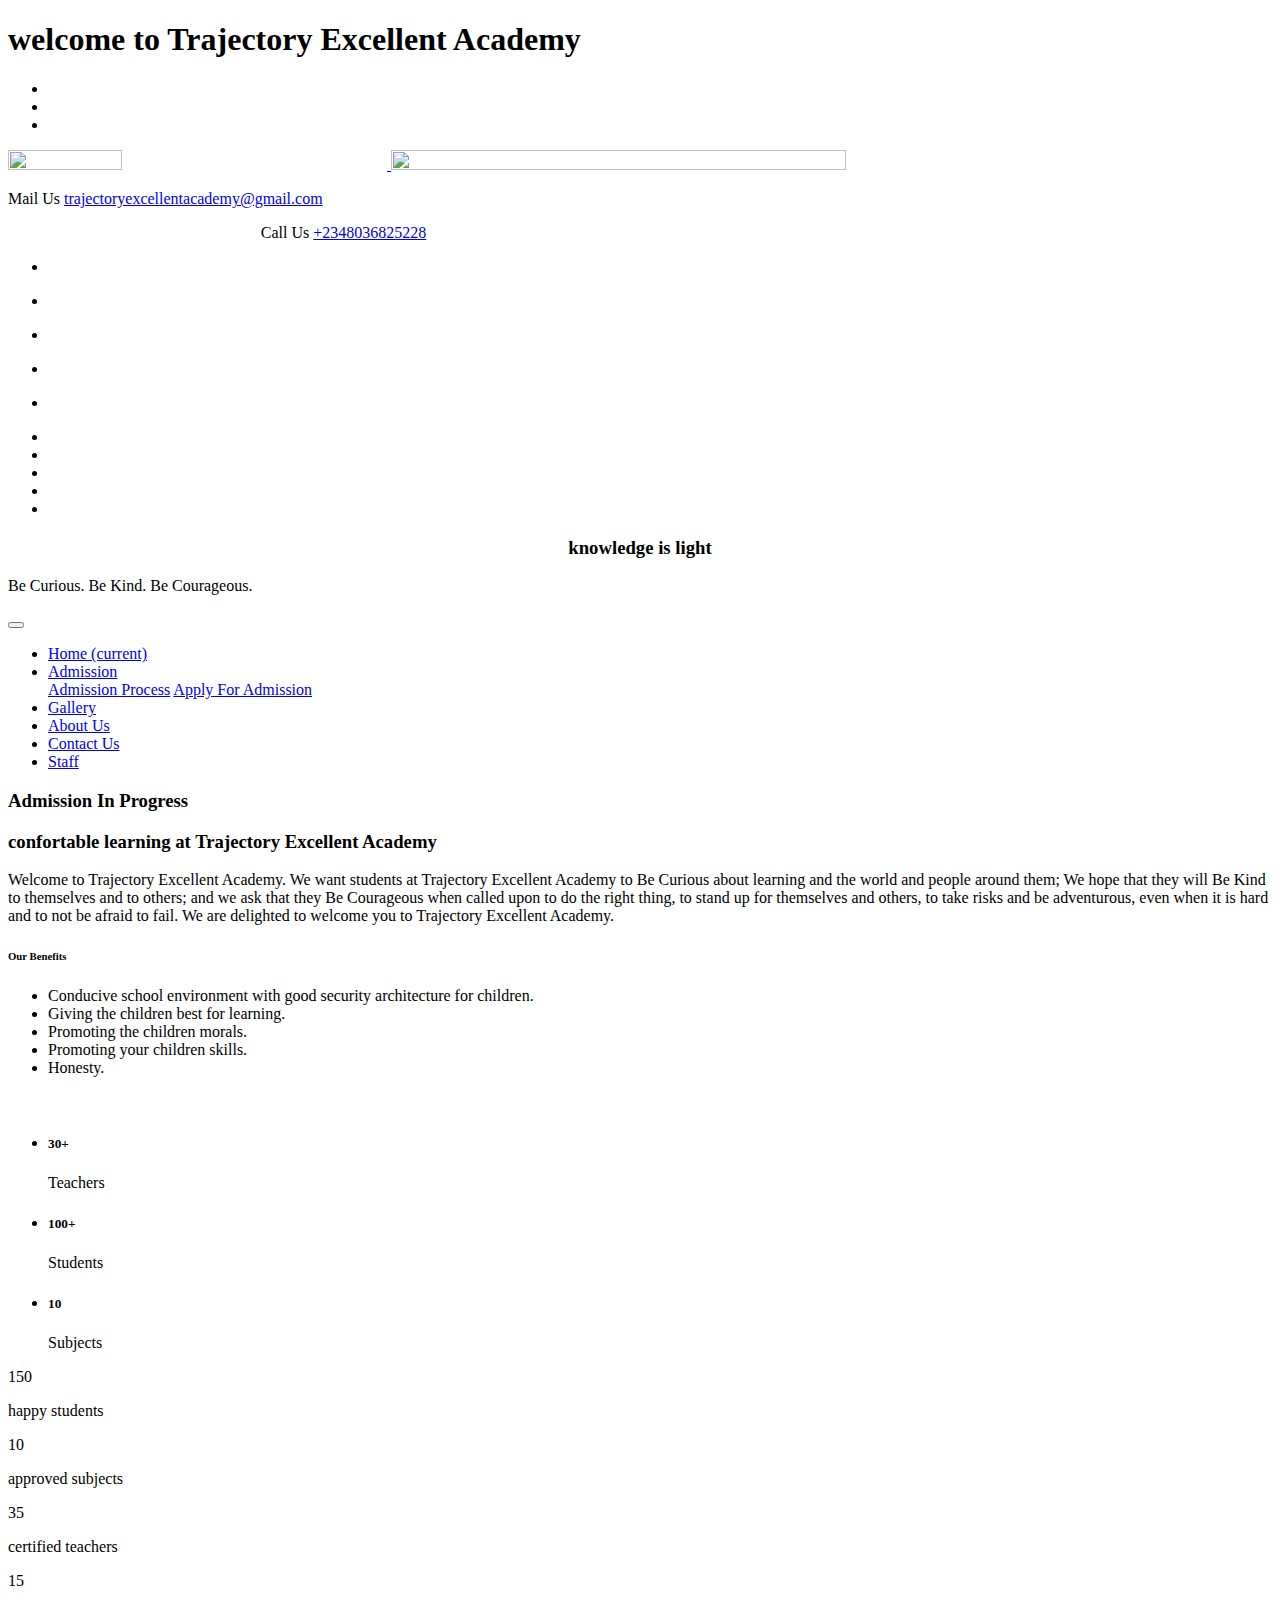
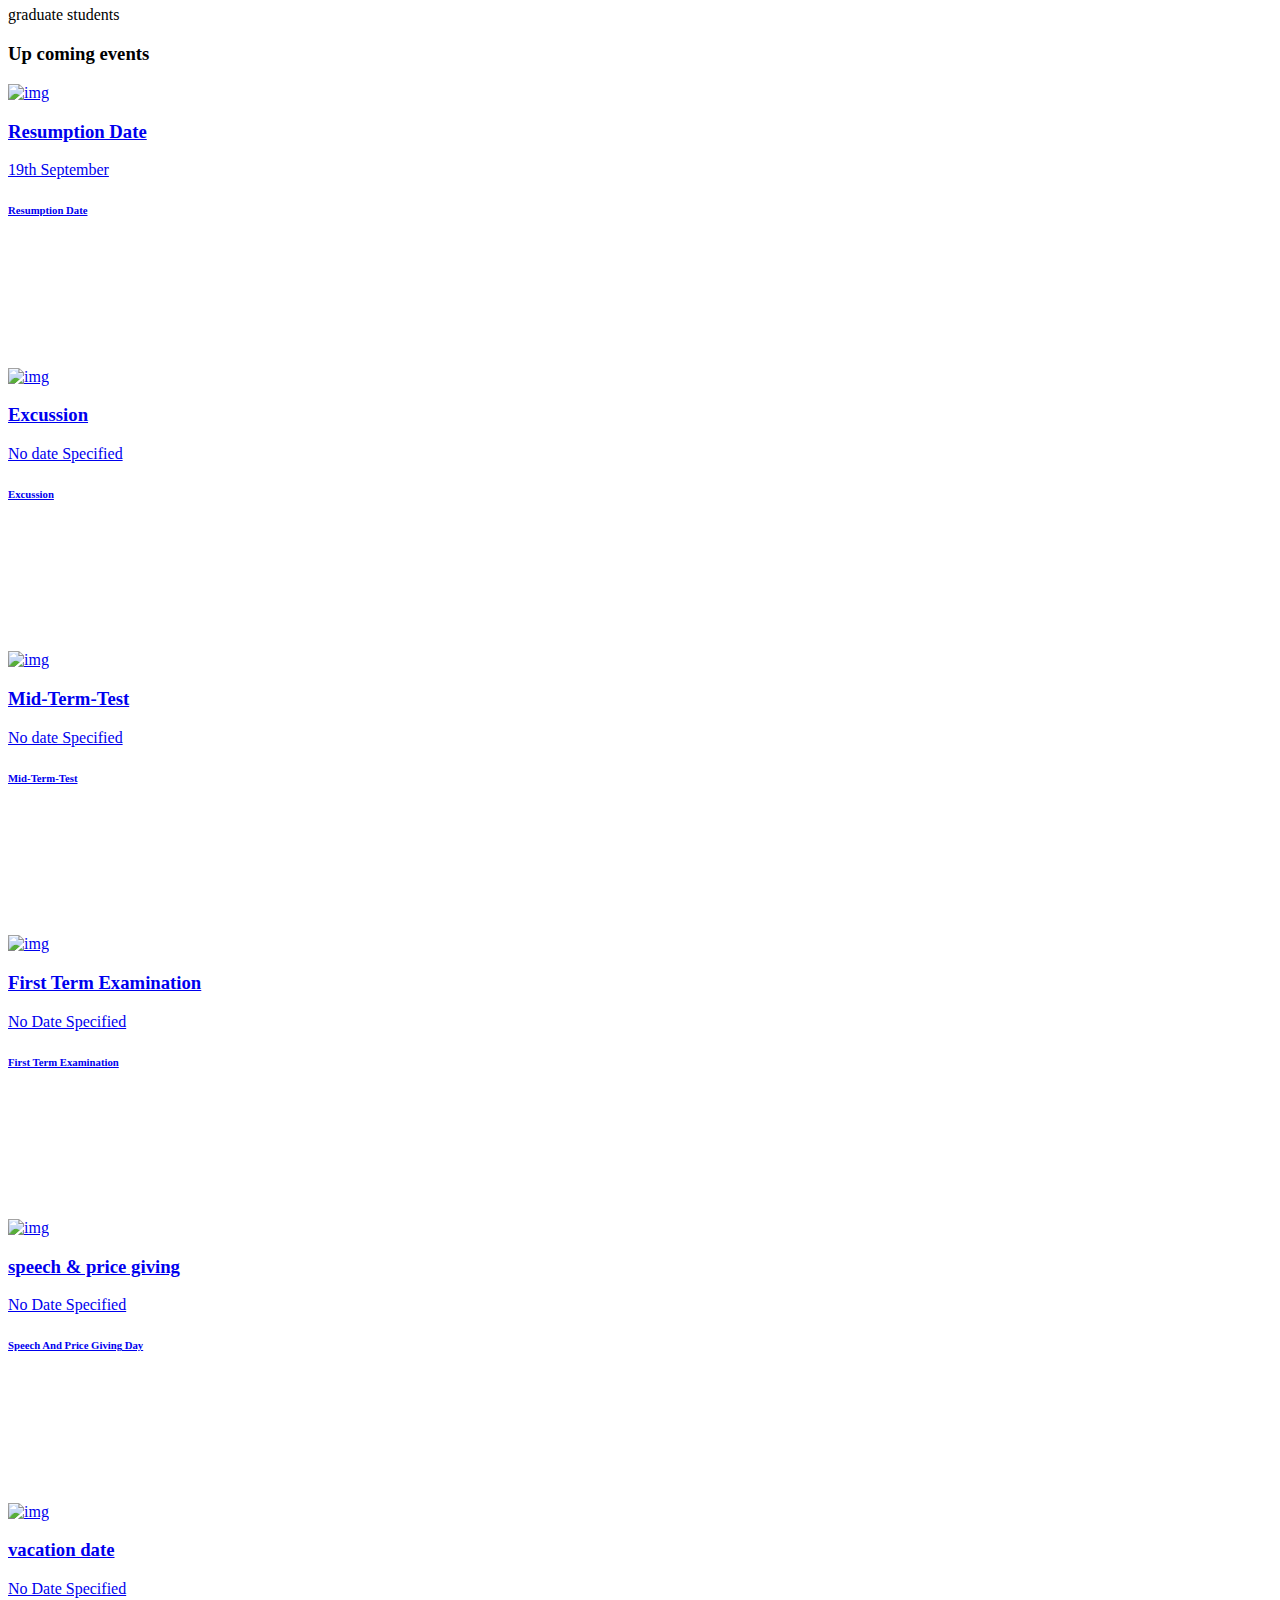
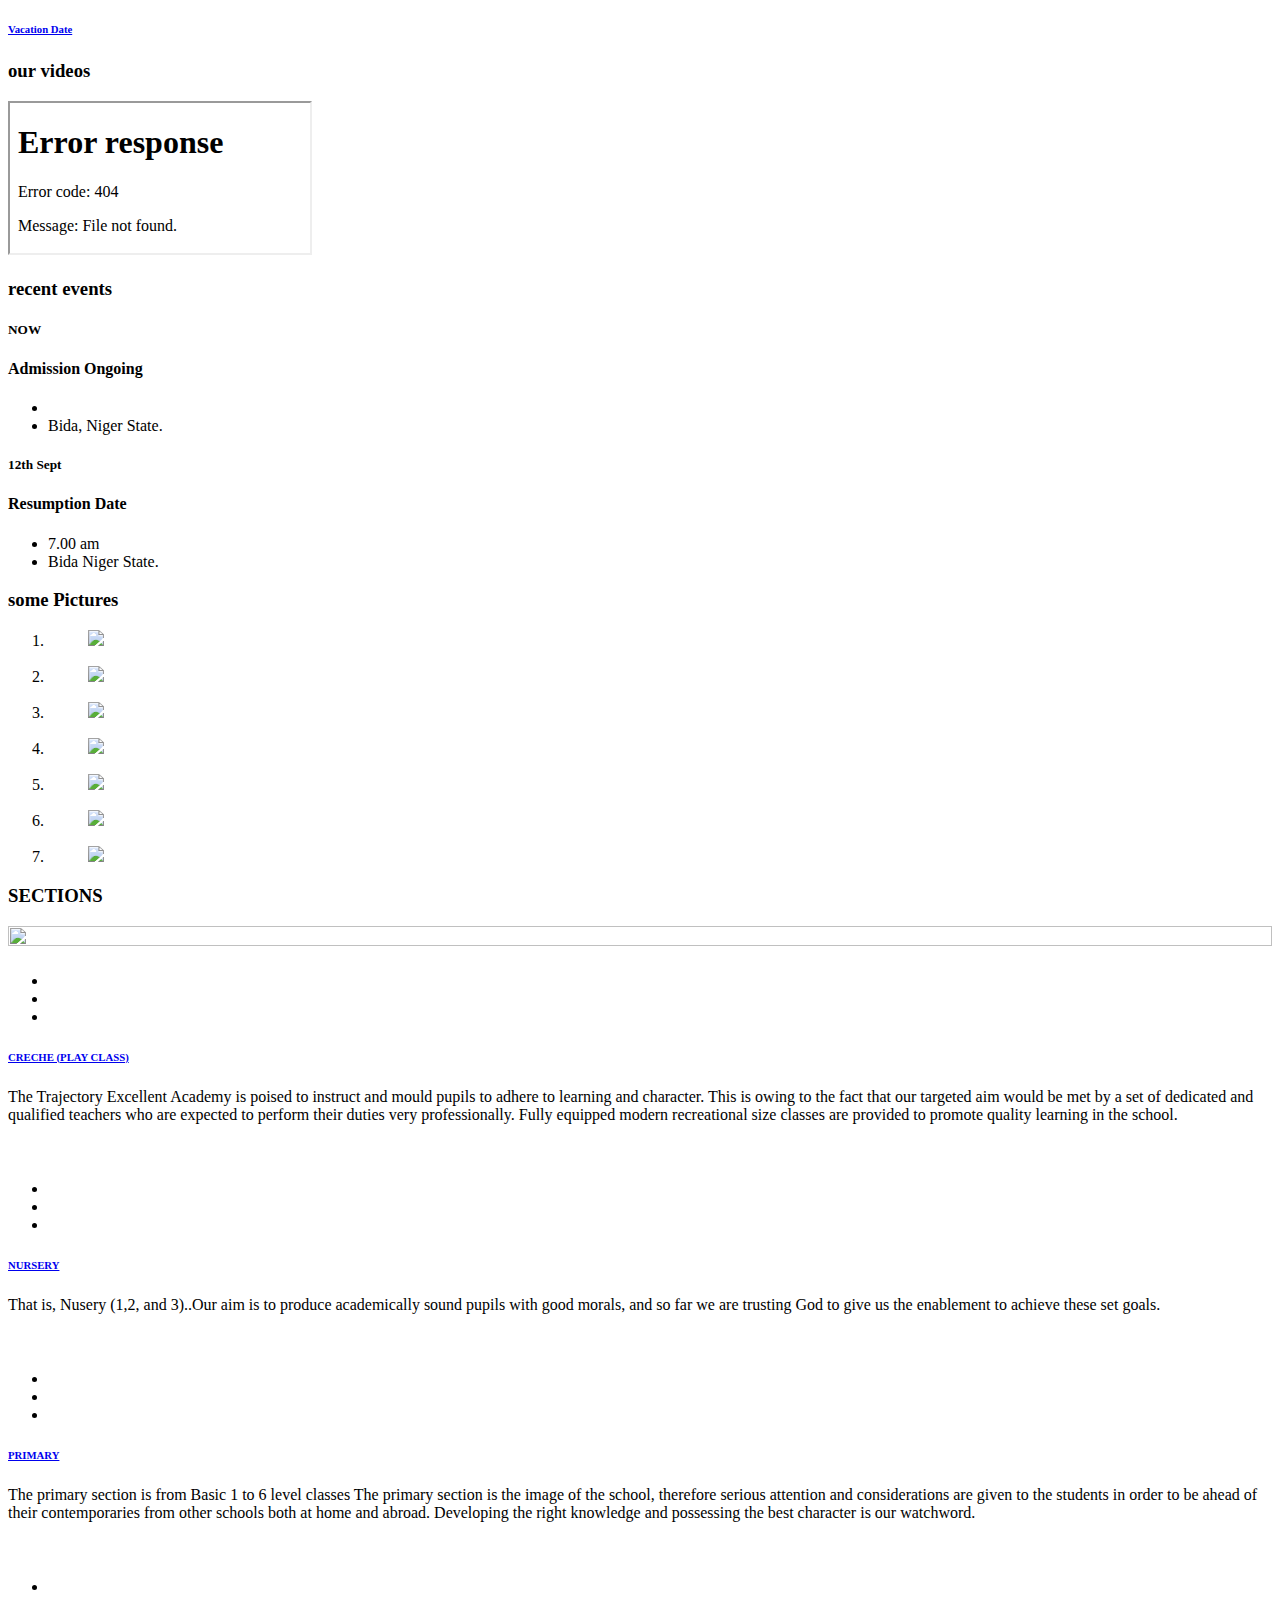
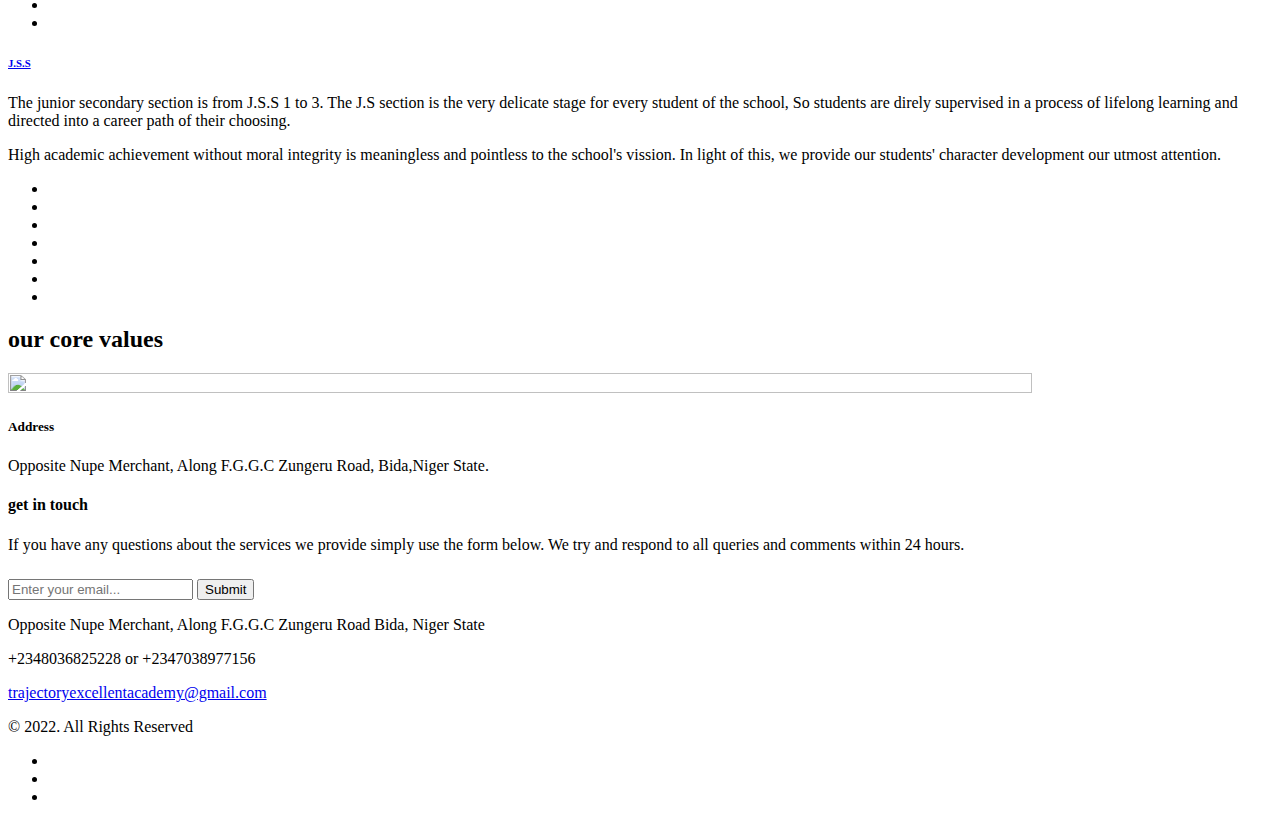
==== index.html @ 958cbb3d "Add files via upload" ====
<!--
Author: JUBRIL UMAR NDAJIYA
Author URL: http://jibrindajiya@gmail.com
Template downloaded from W3layouts.com
-->
<!DOCTYPE html>
<html lang="zxx">

<head>
	<title>Trajectory Excellence Academy | Home ::</title>
	<!-- Meta tag Keywords -->
	<meta name="viewport" content="width=device-width, initial-scale=1">
	<meta charset="UTF-8" />
	<meta name="keywords" content="Edulearn Responsive web template, Bootstrap Web Templates, Flat Web Templates, Android Compatible web template, Smartphone Compatible web template, free webdesigns for Nokia, Samsung, LG, SonyEricsson, Motorola web design"/>
	<script>
		addEventListener("load", function () {
			setTimeout(hideURLbar, 0);
		}, false);

		function hideURLbar() {
			window.scrollTo(0, 1);
		}
	</script>
	<!--// Meta tag Keywords -->

	<!-- Custom-Files -->
	<!-- Bootstrap-Core-Css -->
	<link rel="shortcut icon" href="images/logo.jpg">
	<link rel="stylesheet" href="css/bootstrap.css">
	<!-- Testimonials-Css -->
	<link href="css/mislider.css" rel="stylesheet" type="text/css" />
	<link href="css/mislider-custom.css" rel="stylesheet" type="text/css" />
	<!-- Style-Css -->
	<link rel="stylesheet" href="css/style.css" type="text/css" media="all" />
	<!-- Font-Awesome-Icons-Css -->
	<link rel="stylesheet" href="css/fontawesome-all.css">
	<!-- //Custom-Files -->

	<!-- Web-Fonts -->
	<link href="//fonts.googleapis.com/css?family=Roboto+Condensed:300,300i,400,400i,700,700i&amp;subset=cyrillic,cyrillic-ext,greek,greek-ext,latin-ext,vietnamese"
	 rel="stylesheet">
	<link href="//fonts.googleapis.com/css?family=Open+Sans:300,300i,400,400i,600,600i,700,700i,800,800i" rel="stylesheet">
	<!-- //Web-Fonts -->

</head>

<body>
	<!-- header -->
	<header>
		<!-- top header -->
		<div class="top-head-w3ls py-2 bg-dark">
			<div class="container">
				<div class="row">
					<h1 class="text-capitalize text-white col-7">
						<i class="fas fa-book text-dark bg-white p-2 rounded-circle mr-3"></i>welcome to Trajectory Excellent Academy</h1>
					<!-- social icons -->
					<div class="social-icons text-right col-5">
						<ul class="list-unstyled">
							<li class="mx-2">
								<a style="color: green;" href="tel:+2348036825228" class="fab fa-whatsapp icon-border whatsapp rounded-circle"> </a>
							</li>
							<li>
								<a href="https://mobile.facebook.com/Trajectory-Excellent-Academy-ABUJA-2273258859596682/?_rdr" class="fab fa-facebook-f icon-border facebook rounded-circle"> </a>
							</li>
							<li>
								<a href="#" class="fab fa-instagram icon-border googleplus rounded-circle"> </a>
							</li>
						</ul>
					</div>
					<!-- //social icons -->
				</div>
			</div>
		</div>
		<!-- //top header -->
		<!-- middle header -->
		<div class="middle-w3ls-nav py-2">
			<div class="container">
				<div class="row">
					<a class="logo font-italic font-weight-bold col-lg-4 text-lg-left text-center" href="index.html">
					<img src="images/logo.jpg" height="100%" width="30%"/>
					<img src="images/logo1.jpg" height="60%" width="60%" style="margin-top:-1%;"/></a>
					<div class="col-lg-8 right-info-agiles mt-lg-0 mt-sm-3 mt-1">
						<div class="row">
							<div class="col-sm-4 nav-middle">
								<i class="far fa-envelope-open text-center mr-md-4 mr-sm-2 mr-4"></i>
								<div class="agile-addresmk">
									<p>
										<span class="font-weight-bold text-dark">Mail Us</span>
										<a href="trajectoryexcellentacademy@gmail.com">trajectoryexcellentacademy@gmail.com</a>
									</p>
								</div>
							</div>
							<div class="col-sm-4 col-6 nav-middle mt-sm-0 mt-2" style="margin-left:20%;">
								<i class="fas fa-phone-volume text-center mr-md-4 mr-sm-2 mr-4"></i>
								<div class="agile-addresmk">
									<p>
										<span class="font-weight-bold text-dark">Call Us</span>
										<a href="tel:+2348036825228">+2348036825228</a>
									</p>
								</div>
							</div>
							<div class="col-sm-4 col-6 top-login-butt text-right mt-sm-2">
								
							</div>
						</div>
					</div>
				</div>
			</div>
		</div>
		<!-- //middle header -->
	</header>
	<!-- //header -->

	<!-- banner -->
	<div class="banner-agile">
		<ul class="slider">
			<li class="active">
				<div class="banner-w3ls-1">
				</div>
			</li>
			<li>
				<div class="banner-w3ls-2">
				</div>
			</li>
			<li>
				<div class="banner-w3ls-3">
				</div>
			</li>
			<li>
				<div class="banner-w3ls-4">
				</div>
			</li>
			<li class="prev">
				<div class="banner-w3ls-5">
				</div>
			</li>
		</ul>
		<ul class="pager">
			<li data-index="0" class="active"></li>
			<li data-index="1"></li>
			<li data-index="2"></li>
			<li data-index="3"></li>
			<li data-index="4"></li>
		</ul>
		<div class="banner-text-posi-w3ls">
			<div class="banner-text-whtree">
				<h3 class="text-capitalize text-white p-4" style="text-align:center;">knowledge 
					<b>is light</b>
				</h3>
				<p class="px-4 py-3 text-dark">Be Curious.  Be Kind.  Be Courageous.</p>
				
			</div>
		</div>

		<!-- navigation -->
		<div class="navigation-w3ls">
			<nav class="navbar navbar-expand-lg navbar-light bg-light sticky-nav">
				<button class="navbar-toggler mx-auto" type="button" data-toggle="collapse" data-target="#navbarSupportedContent" aria-controls="navbarSupportedContent"
				 aria-expanded="false" aria-label="Toggle navigation">
					<span class="navbar-toggler-icon"></span>
				</button>
				<div class="collapse navbar-collapse text-center" id="navbarSupportedContent">
					<ul class="navbar-nav justify-content-center">
						<li class="nav-item active">
							<a class="nav-link text-white" href="index.html">Home
								<span class="sr-only">(current)</span>
							</a>
						</li>
						<li class="nav-item dropdown">
							<a class="nav-link dropdown-toggle text-white" href="#" role="button" data-toggle="dropdown" aria-haspopup="true" aria-expanded="false">
								Admission
							</a>
							<div class="dropdown-menu">
								<a class="dropdown-item" href="admission_policy.html">Admission Process</a>
								<a class="dropdown-item" href="admission.html">Apply For Admission</a>
								</div>
						</li>
						
						<li class="nav-item">
							<a class="nav-link text-white" href="gallery.html">Gallery</a>
						</li>
						<li class="nav-item">
							<a class="nav-link text-white" href="about.html">About Us</a>
						</li>
						<li class="nav-item">
							<a class="nav-link text-white" href="contact.html">Contact Us</a>
						</li>
						<li class="nav-item">
							<a class="nav-link text-white" href="login.html">Staff</a>
						</li>
					</ul>
				</div>
			</nav>
		</div>
		<!-- //navigation -->
	</div>
	<!-- //banner -->

	<!-- about -->
	<div class="about py-5">
		<div class="container py-xl-5 py-lg-3">
			<h3 class="title text-capitalize font-weight-light text-dark text-center mb-5">Admission
				<span class="font-weight-bold">In Progress</span>
			</h3>
			<div class="row pt-md-4">
				<div class="col-lg-6 about_right">
					<h3 class="text-capitalize text-right font-weight-light font-italic">confortable learning at
						<span class="font-weight-bold">Trajectory Excellent Academy</span>
					</h3>
					<p class="text-right my-4 pr-4 border-right">Welcome to Trajectory Excellent Academy. 
						We want students at Trajectory Excellent Academy to Be Curious about learning and the world and people around them; We hope that they will  Be Kind to themselves and to others;
						 and we ask that they Be Courageous when called upon to do the right thing, 
						to stand up for themselves and others,  to take risks and be adventurous, even when it is hard and to not be afraid to fail.
						 We are delighted to welcome you to Trajectory Excellent Academy. 
					</p>
					<div class="about_left-list">
						<h6 class="mb-lg-3 mb-2 font-weight-bold text-dark">Our Benefits</h6>
						<ul class="list-unstyled">
							<li class="mb-2">
								<i class="fas fa-check mr-3"></i>Conducive school environment with good security architecture for children.</li>
							<li class="mb-2">
								<i class="fas fa-check mr-3"></i>Giving the children best for learning.</li>
							<li class="mb-2">
								<i class="fas fa-check mr-3"></i>Promoting the children morals.</li>
							<li class="mb-2">
								<i class="fas fa-check mr-3"></i>Promoting your children skills.</li>
							<li class="mb-2">
								<i class="fas fa-check mr-3"></i>Honesty.</li>
						</ul>
					</div>
				</div>
				<div class="col-lg-6 left-img-agikes mt-lg-0 mt-sm-4 mt-3 text-right">
					<img src="images/bg3.jpg" alt="" class="img-fluid" />

					<div class="about-bottom text-center p-sm-5 p-4">
						<ul>
							<li>
								<h5>30+</h5>
								<p class="text-dark font-weight-bold">Teachers</p>
							</li>
							<li>
								<h5>100+</h5>
								<p class="text-dark font-weight-bold">Students</p>
							</li>
							<li>
								<h5>10</h5>
								<p class="text-dark font-weight-bold">Subjects</p>
							</li>
						</ul>
					</div>
				</div>
			</div>
		</div>
	</div>
	<!-- //about -->

	<!-- Stats-->
	<div class="stats-w3layouts py-5">
		<div class="container py-xl-5 py-lg-3">
			<div class="stats-info">
				<div class="row">
					<div class="col-md-3 col-6 stats-grid-w3-agile text-center px-xl-5 px-3">
						<div class='numscroller font-weight-bold my-2' data-slno='1' data-min='50' data-max='1250' data-delay='.5' data-increment="1">150</div>
						<p class="text-uppercase text-white border-top pt-4 mt-3">happy students</p>
					</div>
					<div class="col-md-3 col-6 stats-grid-w3-agile text-center  px-xl-5 px-3">
						<div class='numscroller font-weight-bold my-2' data-slno='1' data-min='0' data-max='10' data-delay='.5' data-increment="1">10</div>
						<p class="text-uppercase text-white border-top pt-4 mt-3">approved subjects</p>
					</div>
					<div class="col-md-3 col-6 stats-grid-w3-agile text-center mt-md-0 mt-5  px-xl-5 px-3">
						<div class='numscroller font-weight-bold my-2' data-slno='1' data-min='30' data-max='70' data-delay='.5' data-increment="1">35</div>
						<p class="text-uppercase text-white border-top pt-4 mt-3">certified teachers</p>
					</div>
					<div class="col-md-3 col-6 stats-grid-w3-agile text-center mt-md-0 mt-5  px-xl-5 px-3">
						<div class='numscroller font-weight-bold my-2' data-slno='1' data-min='0' data-max='50' data-delay='.5' data-increment="1">15</div>
						<p class="text-uppercase text-white border-top pt-4 mt-3">graduate students</p>
					</div>
				</div>
			</div>
		</div>
	</div>
	<!-- //Stats -->

	<!-- course-->
	<div class="classes py-5">
		<div class="container py-xl-5 py-lg-3">
			<h3 class="title text-capitalize font-weight-light text-dark text-center mb-sm-5 mb-4">Up coming
				<span class="font-weight-bold">events</span>
			</h3>
			<div class="row pt-4">
				<div class="col-lg-4 col-news-top text-center">
					<!-- Left to right -->
					<!-- normal -->
					<div class="ih-item circle effect16 left_to_right mx-auto">
						<a href="language.html">
							<div class="img">
								<img src="images/c1.jpg" alt="img" class="img-fluid rounded-circle">
							</div>
							<div class="info">
								<h3 class="text-capitalize text-white">Resumption Date</h3>
								<p>19th September</p>
							</div>
						</a>
					</div>
					<h6 class="small-heading text-capitalize text-center mt-4">
						<a href="language.html" class="text-dark">Resumption Date
							<i class="fas fa-long-arrow-alt-right ml-1"></i>
						</a>
					</h6>
					<!-- end normal -->
					<!-- end Left to right -->
				</div>
				<div class="col-lg-4 col-news-top text-center my-lg-0 my-sm-5 my-4">
					<!-- Left to right -->
					<!-- normal -->
					<div class="ih-item circle effect16 left_to_right mx-auto">
						<a href="communication.html">
							<div class="img">
								<img src="images/exc.jpg" height="90%" width="150%" style="margin-top:10%;" alt="img" class="img-fluid rounded-circle">
							</div>
							<div class="info">
								<h3 class="text-capitalize text-white">Excussion</h3>
								<p>No date Specified</p>
							</div>
						</a>
					</div>
					<h6 class="small-heading text-capitalize text-center mt-4">
						<a href="communication.html" class="text-dark">Excussion
							<i class="fas fa-long-arrow-alt-right ml-1"></i>
						</a>
					</h6>
					<!-- end normal -->
					<!-- end Left to right -->
				</div>
				<div class="col-lg-4 col-news-top text-center">
					<!-- Left to right -->
					<!-- normal -->
					<div class="ih-item circle effect16 left_to_right mx-auto">
						<a href="business.html">
							<div class="img">
								<img src="images/bg3.jpg" height="90%" width="150%" style="margin-top:10%;"  alt="img" class="img-fluid rounded-circle">
							</div>
							<div class="info">
								<h3 class="text-capitalize text-white">Mid-Term-Test</h3>
								<p>No date Specified</p>
							</div>
						</a>
					</div>
					<h6 class="small-heading text-capitalize text-center mt-4">
						<a href="business.html" class="text-dark">Mid-Term-Test
							<i class="fas fa-long-arrow-alt-right ml-1"></i>
						</a>
					</h6>
					<!-- end normal -->
					<!-- end Left to right -->
				</div>
			</div>
			<div class="row mt-5">
				<div class="col-lg-4 col-news-top text-center">
					<!-- Left to right -->
					<!-- normal -->
					<div class="ih-item circle effect16 left_to_right mx-auto">
						<a href="software.html">
							<div class="img">
								<img src="images/bg21.jpg" height="90%" width="150%" style="margin-top:10%;" alt="img" class="img-fluid rounded-circle">
							</div>
							<div class="info">
								<h3 class="text-capitalize text-white">First Term Examination</h3>
								<p>No Date Specified</p>
							</div>
						</a>
					</div>
					<h6 class="small-heading text-capitalize text-center mt-4">
						<a href="software.html" class="text-dark">First Term Examination
							<i class="fas fa-long-arrow-alt-right ml-1"></i>
						</a>
					</h6>
					<!-- end normal -->
					<!-- end Left to right -->
				</div>
				<div class="col-lg-4 col-news-top text-center  my-lg-0 my-sm-5 my-4">
					<!-- Left to right -->
					<!-- normal -->
					<div class="ih-item circle effect16 left_to_right mx-auto">
						<a href="social_media.html">
							<div class="img">
								<img src="images/bg66.jpg" height="40%" width="180%" style="margin-top:10%;" alt="img" class="img-fluid rounded-circle">
							</div>
							<div class="info">
								<h3 class="text-capitalize text-white">speech & price giving</h3>
								<p>No Date Specified</p>
							</div>
						</a>
					</div>
					<h6 class="small-heading text-capitalize text-center mt-4">
						<a href="social_media.html" class="text-dark">Speech And Price Giving Day
							<i class="fas fa-long-arrow-alt-right ml-1"></i>
						</a>
					</h6>
					<!-- end normal -->
					<!-- end Left to right -->
				</div>
				<div class="col-lg-4 col-news-top text-center">
					<!-- Left to right -->
					<!-- normal -->
					<div class="ih-item circle effect16 left_to_right mx-auto">
						<a href="photography.html">
							<div class="img">
								<img src="images/bg29.jpg" height="90%" width="150%" style="margin-top:10%;" alt="img" class="img-fluid rounded-circle">
							</div>
							<div class="info">
								<h3 class="text-capitalize text-white">vacation date </h3>
								<p>No Date Specified</p>
							</div>
						</a>
					</div>
					<h6 class="small-heading text-capitalize text-center mt-4">
						<a href="photography.html" class="text-dark">Vacation Date
							<i class="fas fa-long-arrow-alt-right ml-1"></i>
						</a>
					</h6>
					<!-- end normal -->
					<!-- end Left to right -->
				</div>
			</div>
		</div>
	</div>
	<!-- //course -->

	<!-- what we do -->
	
	<!-- //what we do -->

	<!-- video and events -->
	<div class="video-choose-agile py-5">
		<div class="container py-xl-5 py-lg-3">
			<div class="row">
				<div class="col-lg-7 video">
					<h3 class="title text-capitalize font-weight-light text-dark text-center mb-5">our
						<span class="font-weight-bold">videos</span>
					</h3>
					<iframe src="images/tea1.mp4" style="autoplay: false;"></iframe>
				</div>
				<div class="col-lg-5 events">
					<h3 class="title text-capitalize font-weight-light text-dark text-center mb-5">recent
						<span class="font-weight-bold">events</span>
					</h3>
					<div class="events-w3ls">
						<div class="d-flex">
							<div class="col-sm-2 col-3 events-up p-3 text-center">
								<h5 class="text-white font-weight-bold">NOW
									<span class="border-top font-weight-light pt-2 mt-2"> </span>
								</h5>
							</div>
							<div class="col-sm-10 col-9 events-right">
								<h4 class="text-dark">Admission Ongoing</h4>
								<ul class="list-unstyled">
									<li class="my-2">
										 </li>
									<li>
										<i class="fas fa-map-marker mr-2"></i>Bida, Niger State.</li>
								</ul>
							</div>
						</div>
					</div>
					<div class="d-flex my-4">
						<div class="col-sm-2 col-3 events-up p-3 text-center">
							<h5 class="text-white font-weight-bold">12th
								<span class="border-top font-weight-light pt-2 mt-2">Sept</span>
							</h5>
						</div>
						<div class="col-sm-10 col-9 events-right">
							<h4 class="text-dark">Resumption Date</h4>
							<ul class="list-unstyled">
								<li class="my-2">
									<i class="far fa-clock mr-2"></i>7.00 am</li>
								<li>
									<i class="fas fa-map-marker mr-2"></i>Bida Niger State.</li>
							</ul>
						</div>
					</div>
				</div>
			</div>
		</div>
	</div>
	<!-- //video and events -->

	<!-- testimonials -->
	<div class="testimonials py-5">
		<div class="container py-xl-5 py-lg-3">
			<h3 class="title text-capitalize font-weight-light text-white text-center mb-5">some
				<span class="font-weight-bold">Pictures</span>
			</h3>
			<div class="mis-stage">
				<!-- The element to select and apply miSlider to - the class is optional -->
				<ol class="mis-slider">
					<!-- The slider element - the class is optional -->
					<li class="mis-slide">
						<!-- A slide element - the class is optional -->
						<a href="#" class="mis-container">
							<!-- A slide container - this element is optional, if absent the plugin adds it automatically -->
							<figure>
								<!-- Slide content - whatever you want -->
								<img src="images/class1.jpg" alt=" " class="img-fluid" />
								<figcaption>
									<span></span>
								</figcaption>
							</figure>
						</a>
					</li>
					<li class="mis-slide">
						<a href="#" class="mis-container">
							<figure>
								<img src="images/ict.jpg" alt=" " class="img-fluid" />
								<figcaption>
									<span></span>
								</figcaption>
							</figure>
						</a>
					</li>
					<li class="mis-slide">
						<a href="link" class="mis-container">
							<figure>
								<img src="images/bg19.jpg" alt=" " class="img-fluid" />
								<figcaption>
									<span></span>
								</figcaption>
							</figure>
						</a>
					</li>
					<li class="mis-slide">
						<a href="#" class="mis-container">
							<figure>
								<img src="images/class2.jpg" alt=" " class="img-fluid" />
								<figcaption>
									<span></span>
								</figcaption>
							</figure>
						</a>
					</li>
					<li class="mis-slide">
						<a href="#" class="mis-container">
							<figure>
								<img src="images/creche.jpg" alt=" " class="img-fluid" />
								<figcaption>
									<span></span>
								</figcaption>
							</figure>
						</a>
					</li>
					<li class="mis-slide">
						<a href="#" class="mis-container">
							<figure>
								<img src="images/IMG-20220824-WA01.jpg" alt=" " class="img-fluid" />
								<figcaption>
									<span></span>
								</figcaption>
							</figure>
						</a>
					</li>
					<li class="mis-slide">
						<a href="#" class="mis-container">
							<figure>
								<img src="images/bg25.jpg" alt=" " class="img-fluid" />
								<figcaption>
									<span></span>
								</figcaption>
							</figure>
						</a>
					</li>
				</ol>
			</div>
		</div>
	</div>
	<!-- //testimonials -->

	<!-- news -->
	<div class="news-section py-5">
		<div class="container py-xl-5 py-lg-3">
			<h3 class="title text-capitalize font-weight-light text-dark text-center mb-5">SECTIONS
				<span class="font-weight-bold"></span>
			</h3>
			<div class="row news-grids-w3l pt-md-4">
				<div class="col-md-3 news-grid">
					<a href="blog.html">
						<img src="images/creche1.jpg" height="90%" width="100%" class="img-fluid" alt="" />
					</a>
					<div class="news-text">
						<div class="news-events-agile event-colo1 py-2 px-3">
							<h5 class="float-left">
								<a href="#" class="text-white"></a>
							</h5>
							<div class="post-img float-right">
								<ul>
									<li>
										<a href="#">
											<i class="far fa-comments text-white"></i>
										</a>
									</li>
									<li class="mx-3">
										<a href="#">
											<i class="far fa-heart text-white"></i>
										</a>
									</li>
									<li>
										<a href="#">
											<i class="fas fa-share text-white"></i>
										</a>
									</li>
								</ul>
							</div>
							<div class="clearfix"></div>
						</div>
						<div class="detail-bottom">
							<h6 class="my-3">
								<a href="admission.html" class="text-dark">
									CRECHE (PLAY CLASS)
								</a>
							</h6>
							<p>The Trajectory Excellent Academy is poised to instruct and mould pupils to adhere to learning 
							and character. This is owing to the fact that our targeted aim would be met by a set of dedicated 
							and qualified teachers who are expected to perform their duties
							very professionally. Fully equipped modern recreational size classes are provided to 
							promote quality learning in the school.</p>
						</div>
					</div>
				</div>
				<div class="col-md-3 news-grid my-md-0 my-sm-5 my-4">
					<a href="blog.html">
						<img src="images/IMG-20220817-WA0011.jpg" class="img-fluid" alt="" />
					</a>
					<div class="news-text">
						<div class="news-events-agile py-2 px-3">
							<h5 class="float-left">
								<a href="#" class="text-white"></a>
							</h5>
							<div class="post-img float-right">
								<ul>
									<li>
										<a href="#">
											<i class="far fa-comments text-white"></i>
										</a>
									</li>
									<li class="mx-3">
										<a href="#">
											<i class="far fa-heart text-white"></i>
										</a>
									</li>
									<li>
										<a href="#">
											<i class="fas fa-share text-white"></i>
										</a>
									</li>
								</ul>
							</div>
							<div class="clearfix"></div>
						</div>
						<div class="detail-bottom">
							<h6 class="my-3">
								<a href="#" class="text-dark">
									NURSERY
								</a>
							</h6>
							<p>That is, Nusery (1,2, and 3)..Our aim is to produce academically
							sound pupils with good morals, and so far we are trusting God to give 
							us the enablement to achieve these set goals.</p>
						</div>
					</div>
				</div>
				<div class="col-md-3 news-grid">
					<a href="#">
						<img src="images/bg7.jpg" class="img-fluid" alt="" />
					</a>
					<div class="news-text">
						<div class="news-events-agile event-colo3 py-2 px-3">
							<h5 class="float-left">
								<a href="#" class="text-white"></a>
							</h5>
							<div class="post-img float-right">
								<ul>
									<li>
										<a href="#">
											<i class="far fa-comments text-white"></i>
										</a>
									</li>
									<li class="mx-3">
										<a href="#">
											<i class="far fa-heart text-white"></i>
										</a>
									</li>
									<li>
										<a href="#">
											<i class="fas fa-share text-white"></i>
										</a>
									</li>
								</ul>
							</div>
							<div class="clearfix"></div>
						</div>
						<div class="detail-bottom">
							<h6 class="my-3">
								<a href="#" class="text-dark">
									PRIMARY
								</a>
							</h6>
							<p>The primary section is from Basic 1 to 6 level classes
The primary section is the image of the school, 
therefore serious attention and considerations are
 given to the students in order to be ahead of their
 contemporaries from other schools both at home and abroad.
 Developing the right knowledge and possessing the best character is our watchword.
</p>
						</div>
					</div>
				</div> 
		
				<div class="col-md-3 news-grid">
					<a href="#">
						<img src="images/IMG-20220817-WA7.jpg" class="img-fluid" alt="" />
					</a>
					<div class="news-text">
						<div class="news-events-agile event-colo4 py-2 px-3" >
							<h5 class="float-left">
								<a href="#" class="text-white"></a>
							</h5>
							<div class="post-img float-right">
								<ul>
									<li>
										<a href="#">
											<i class="far fa-comments text-white"></i>
										</a>
									</li>
									<li class="mx-3">
										<a href="#">
											<i class="far fa-heart text-white"></i>
										</a>
									</li>
									<li>
										<a href="#">
											<i class="fas fa-share text-white"></i>
										</a>
									</li>
								</ul>
							</div>
							<div class="clearfix"></div>
						</div>
						<div class="detail-bottom">
							<h6 class="my-3">
								<a href="#" class="text-dark">
									J.S.S 
								</a>
							</h6>
							<p>The junior secondary section is from J.S.S 1 to 3.
The J.S section is the very delicate stage for every student of the school, 
So students are direly supervised in a process of 
lifelong learning and directed into a career path of their choosing.
</p>
<p>High academic achievement without moral integrity is meaningless and pointless to the school's vission.
	 In light of this, we provide our students' character development our utmost attention.</p>					
		</div>
					</div>
				</div>
			</div>
		</div>
	</div>
	<!-- //news -->

	<!-- brands -->
	<div class="brands-w3ls py-md-5 py-4">
		<div class="container py-xl-3">
			<ul class="list-unstyled">
				<li>
					
				</li>
				<li>
					
				</li>
				<li>
					
				</li>
				<li>
				
				</li>
				<li>
					
				</li>
				<li>
					
				</li>
				<li>
					
				</li>
			</ul>
		</div>
	</div>
	<!-- //brands -->

	<!-- footer -->
	<footer>
		<div class="container py-4">
			<div class="row py-xl-5 py-sm-3">
				<div class="col-lg-6 map">
					<h2 class="contact-title text-capitalize text-white font-weight-light mb-sm-4 mb-3">our core
						<span class="font-weight-bold">values</span>
					</h2>
					<img src="images/bg70.jpg" height="90%" width="90%">
					<div class="conta-posi-w3ls p-4 rounded">
						<h5 class="text-white font-weight-bold mb-3">Address</h5>
						<p>Opposite Nupe Merchant,  
							<span>Along F.G.G.C Zungeru Road, </span> Bida,Niger State. </p>
					</div>
				</div>
				<div class="col-lg-6 contact-agileits-w3layouts mt-lg-0 mt-4">
					<h4 class="contact-title text-capitalize text-white font-weight-light mb-sm-4 mb-3">get in
						<span class="font-weight-bold">touch</span>
					</h4>
					<p class="conta-para-style border-left pl-4">If you have any questions about the services we provide simply use the form below. We try and respond to all queries
						and comments within 24 hours.</p>
					<div class="subscribe-w3ls my-xl-5 my-4">
						<h6 class="text-white text-capitalize mb-4"></h6>
						<form action="#" method="post" class="subscribe_form">
							<input class="form-control" type="email" name="email" placeholder="Enter your email..." required="">
							<button href="mailto:trajectoryexcellentacademy@gmail.com" type="submit" class="btn btn-primary submit">Submit</button>
						</form>
					</div>
					<p class="para-agileits-w3layouts text-white">
						<i class="fas fa-map-marker pr-3"></i>Opposite Nupe Merchant, Along F.G.G.C Zungeru Road Bida, Niger State</p>
					<p class="para-agileits-w3layouts text-white my-sm-3 my-2">
						<i class="fas fa-phone pr-3"></i>+2348036825228 or +2347038977156 </p>
					<p class="para-agileits-w3layouts">
						<i class="far fa-envelope-open pr-2"></i>
						<a href="mailto:trajectoryexcellentacademy@gmail.com" class=" text-white">trajectoryexcellentacademy@gmail.com</a>
					</p>
				</div>
			</div>
		</div>
		<div class="copyright-agiles py-3">
			<div class="container">
				<div class="row">
					<p class="col-lg-8 copy-right-grids text-white text-lg-left text-center mt-lg-1">© 2022. All Rights Reserved
						
					</p>
					<!-- social icons -->
					<div class="social-icons text-lg-right text-center col-lg-4 mt-lg-0 mt-3">
						<ul class="list-unstyled">
							<li>
								<a style="color: green;" href="#" class="fab fa-whatsapp icon-border whatsapp rounded-circle"> </a>
							</li>
							<li>
								<a href="#" class="fab fa-facebook-f icon-border facebook rounded-circle"> </a>
							</li>
							<li class="mx-2">
								<a href="#" class="fab fa-instagram icon-border instagram rounded-circle"> </a>
							</li>
					</div>
					<!-- //social icons -->
				</div>
			</div>
		</div>
	</footer>
	<!-- //footer -->


	<!-- Js files -->
	<!-- JavaScript -->
	<script src="js/jquery-2.2.3.min.js"></script>
	<!-- Default-JavaScript-File -->
	<script src="js/bootstrap.js"></script>
	<!-- Necessary-JavaScript-File-For-Bootstrap -->

	<!-- banner slider -->
	<script src="js/slider.js"></script>
	<!-- //banner slider -->

	<!-- testimonial-plugin -->
	<script src="js/mislider.js"></script>
	<script>
		jQuery(function ($) {
			var slider = $('.mis-stage').miSlider({
				//  The height of the stage in px. Options: false or positive integer. false = height is calculated using maximum slide heights. Default: false
				stageHeight: 320,
				//  Number of slides visible at one time. Options: false or positive integer. false = Fit as many as possible.  Default: 1
				slidesOnStage: false,
				//  The location of the current slide on the stage. Options: 'left', 'right', 'center'. Defualt: 'left'
				slidePosition: 'center',
				//  The slide to start on. Options: 'beg', 'mid', 'end' or slide number starting at 1 - '1','2','3', etc. Defualt: 'beg'
				slideStart: 'mid',
				//  The relative percentage scaling factor of the current slide - other slides are scaled down. Options: positive number 100 or higher. 100 = No scaling. Defualt: 100
				slideScaling: 150,
				//  The vertical offset of the slide center as a percentage of slide height. Options:  positive or negative number. Neg value = up. Pos value = down. 0 = No offset. Default: 0
				offsetV: -5,
				//  Center slide contents vertically - Boolean. Default: false
				centerV: true,
				//  Opacity of the prev and next button navigation when not transitioning. Options: Number between 0 and 1. 0 (transparent) - 1 (opaque). Default: .5
				navButtonsOpacity: 1,
			});
		});
	</script>
	<!-- //testimonial-plugin -->

	<!-- numscroller-js-file -->
	<script src="js/numscroller-1.0.js"></script>
	<!-- //numscroller-js-file -->

	<!-- smooth scrolling -->
	<script src="js/SmoothScroll.min.js"></script>
	<!-- //smooth scrolling -->

	<!-- move-top -->
	<script src="js/move-top.js"></script>
	<!-- easing -->
	<script src="js/easing.js"></script>
	<!--  necessary snippets for few javascript files -->
	<script src="js/edulearn.js"></script>

	<!-- //Js files -->

</body>

</html>
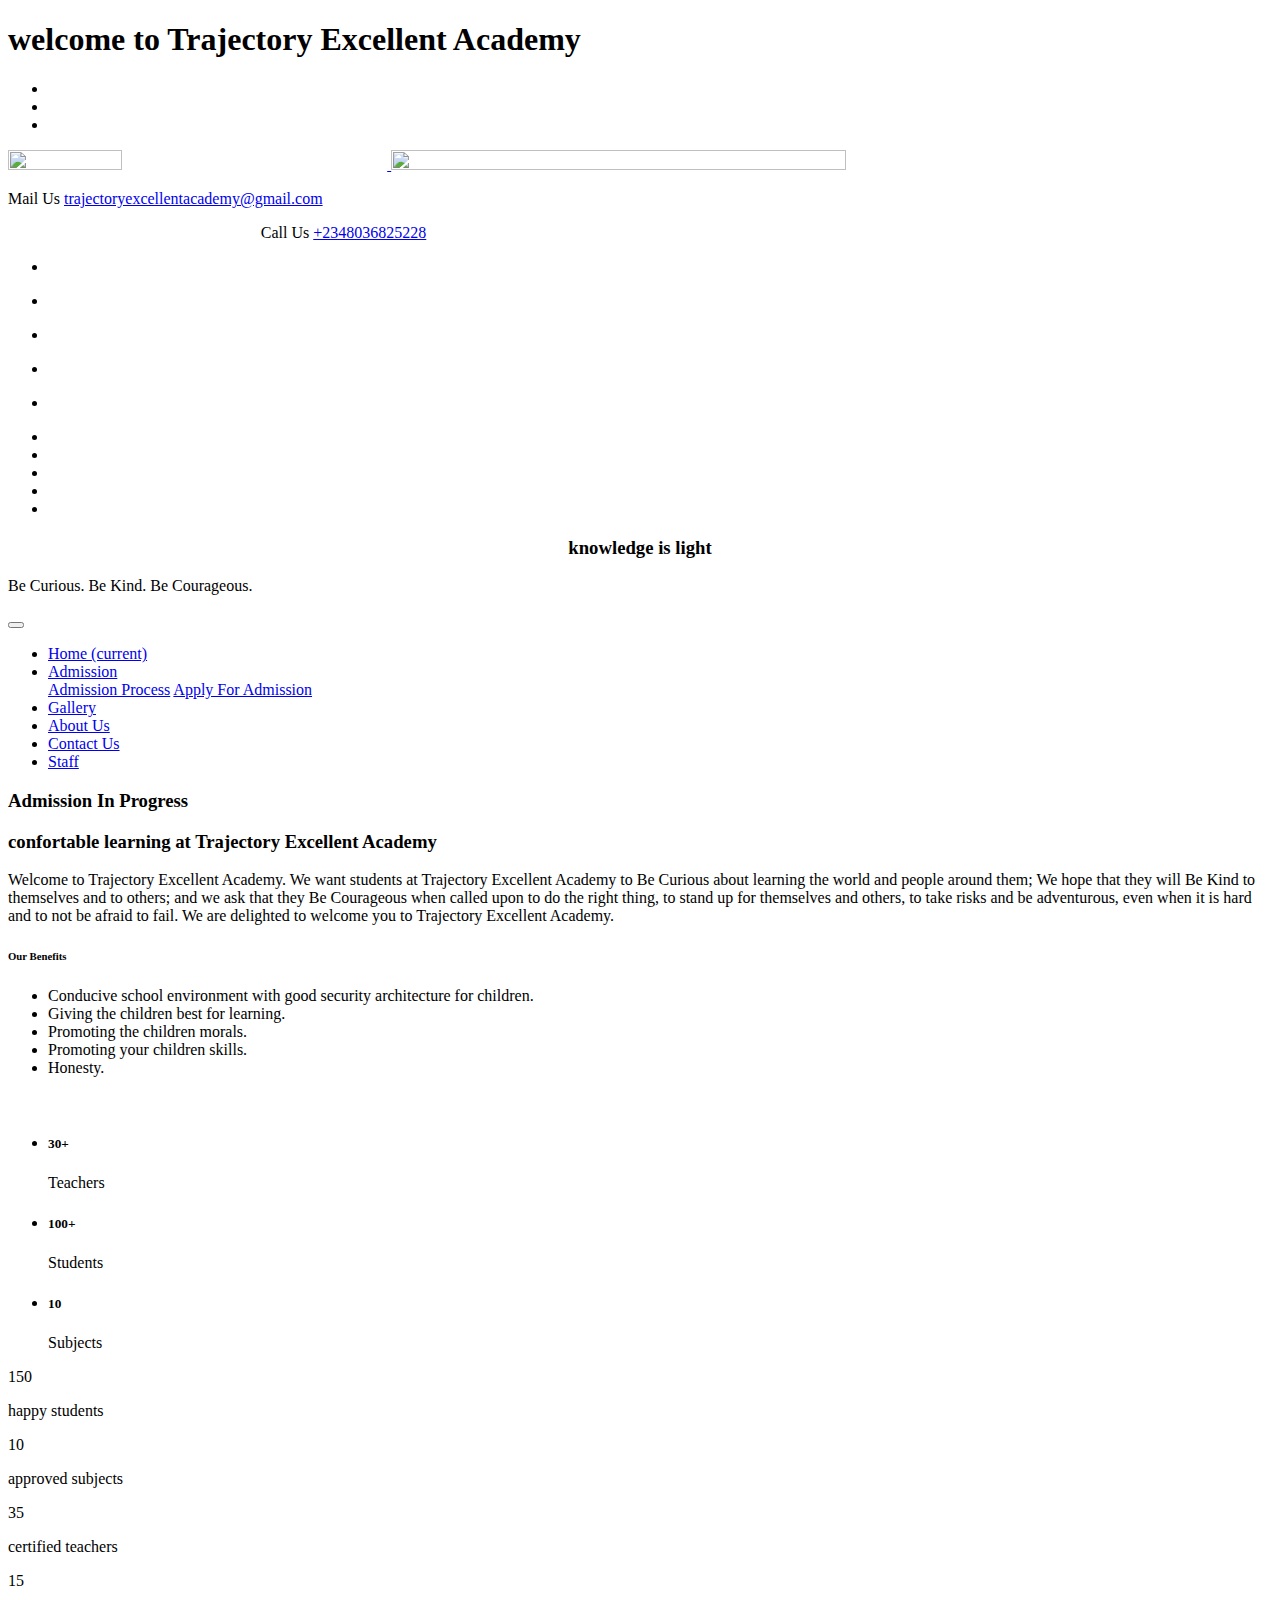
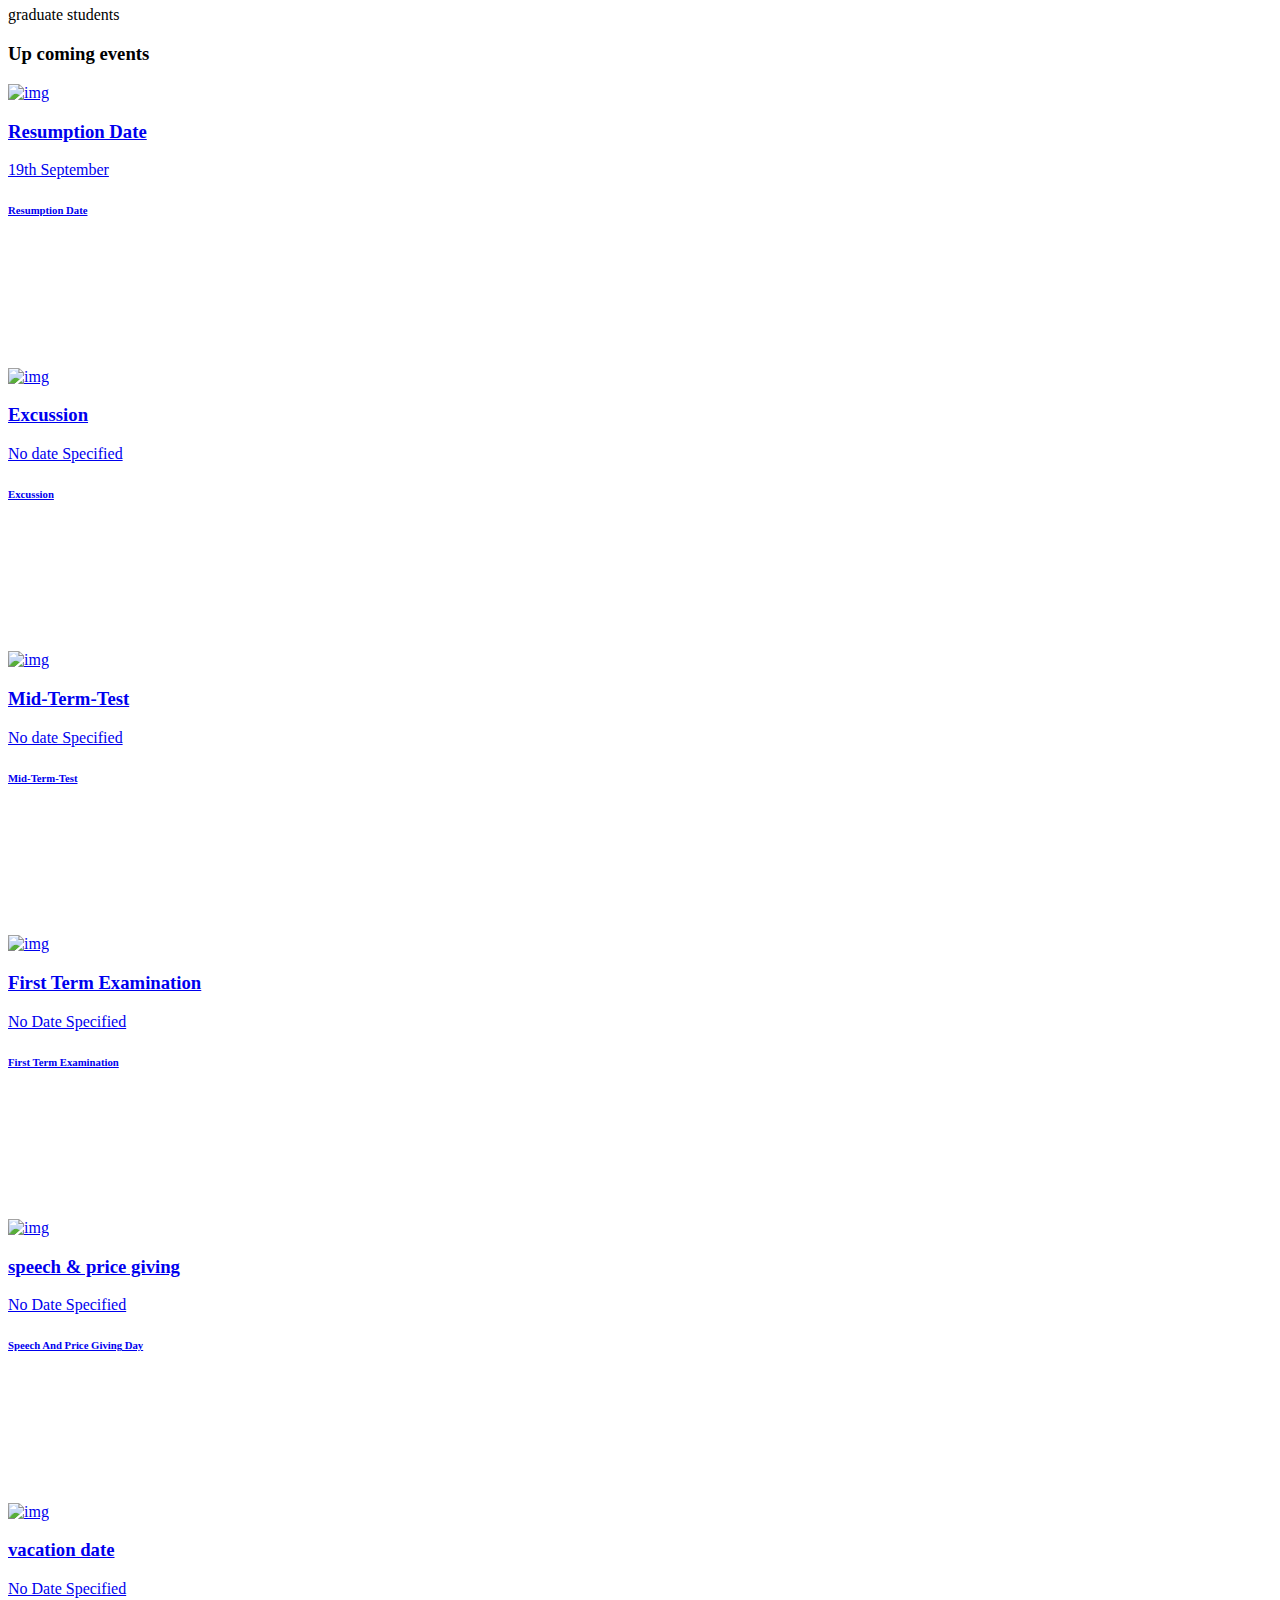
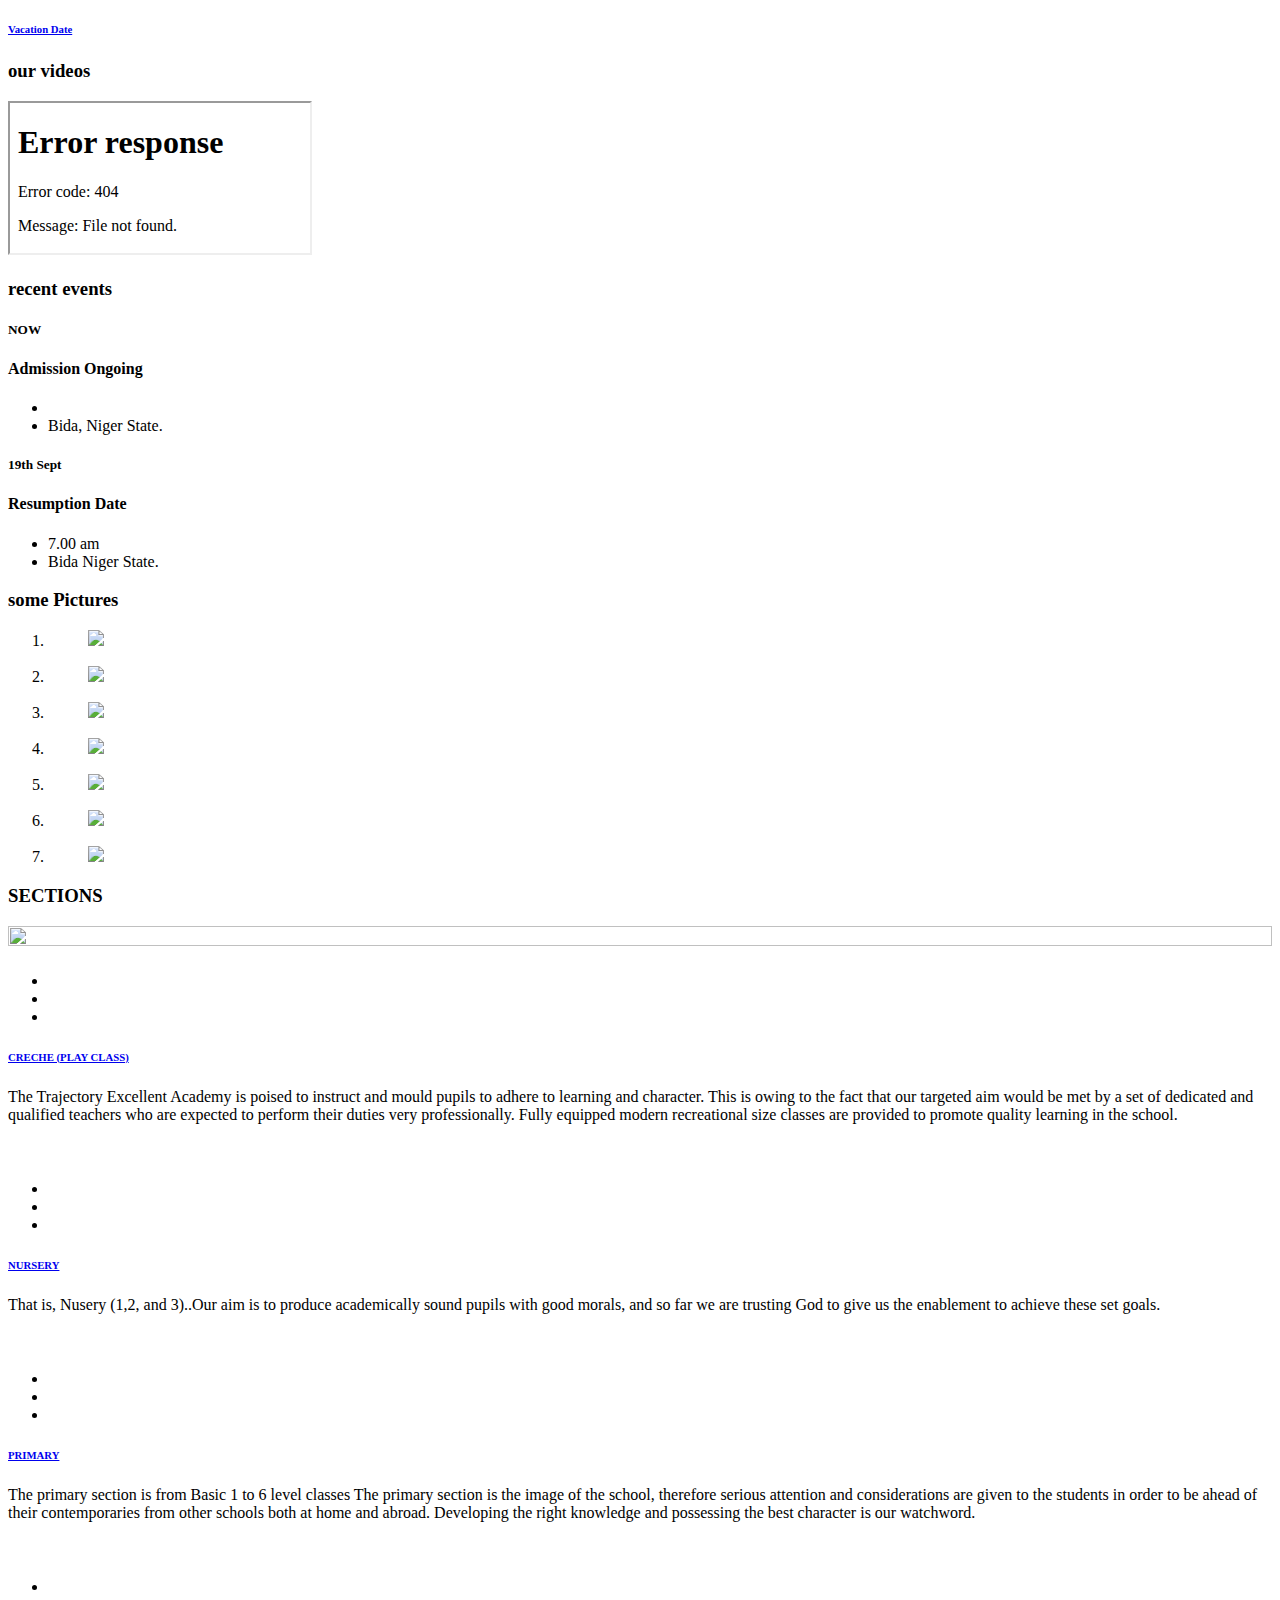
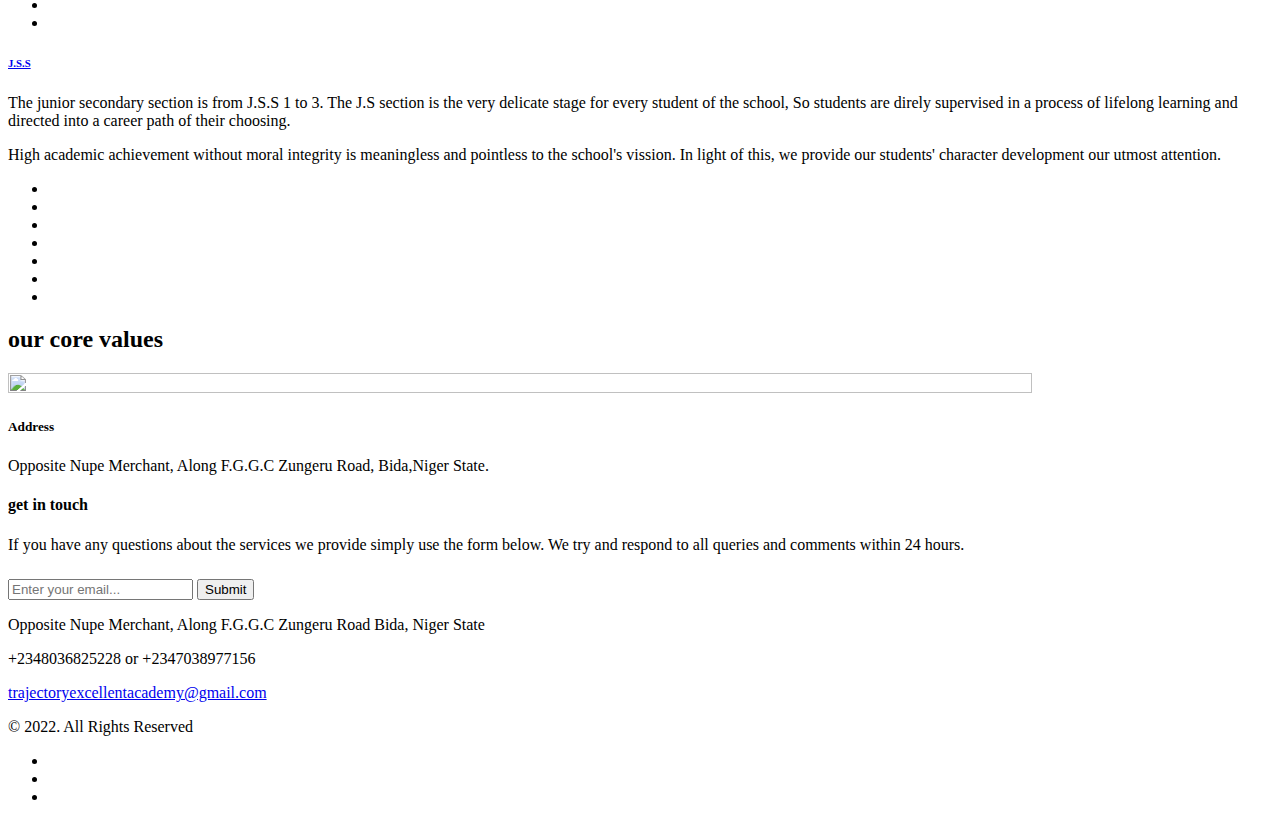
==== commit 98c5ece4: "Add files via upload" ====
--- a/index.html
+++ b/index.html
@@ -12,16 +12,7 @@
 	<meta name="viewport" content="width=device-width, initial-scale=1">
 	<meta charset="UTF-8" />
 	<meta name="keywords" content="Edulearn Responsive web template, Bootstrap Web Templates, Flat Web Templates, Android Compatible web template, Smartphone Compatible web template, free webdesigns for Nokia, Samsung, LG, SonyEricsson, Motorola web design"/>
-	<script>
-		addEventListener("load", function () {
-			setTimeout(hideURLbar, 0);
-		}, false);
-
-		function hideURLbar() {
-			window.scrollTo(0, 1);
-		}
-	</script>
-	<!--// Meta tag Keywords -->
+		<!--// Meta tag Keywords -->
 
 	<!-- Custom-Files -->
 	<!-- Bootstrap-Core-Css -->
@@ -208,7 +199,7 @@
 						<span class="font-weight-bold">Trajectory Excellent Academy</span>
 					</h3>
 					<p class="text-right my-4 pr-4 border-right">Welcome to Trajectory Excellent Academy. 
-						We want students at Trajectory Excellent Academy to Be Curious about learning and the world and people around them; We hope that they will  Be Kind to themselves and to others;
+						We want students at Trajectory Excellent Academy to Be Curious about learning the world and people around them; We hope that they will  Be Kind to themselves and to others;
 						 and we ask that they Be Courageous when called upon to do the right thing, 
 						to stand up for themselves and others,  to take risks and be adventurous, even when it is hard and to not be afraid to fail.
 						 We are delighted to welcome you to Trajectory Excellent Academy. 
@@ -260,7 +251,7 @@
 			<div class="stats-info">
 				<div class="row">
 					<div class="col-md-3 col-6 stats-grid-w3-agile text-center px-xl-5 px-3">
-						<div class='numscroller font-weight-bold my-2' data-slno='1' data-min='50' data-max='1250' data-delay='.5' data-increment="1">150</div>
+						<div class='numscroller font-weight-bold my-2' data-slno='1' data-min='50' data-max='150' data-delay='.5' data-increment="1">150</div>
 						<p class="text-uppercase text-white border-top pt-4 mt-3">happy students</p>
 					</div>
 					<div class="col-md-3 col-6 stats-grid-w3-agile text-center  px-xl-5 px-3">
@@ -268,11 +259,11 @@
 						<p class="text-uppercase text-white border-top pt-4 mt-3">approved subjects</p>
 					</div>
 					<div class="col-md-3 col-6 stats-grid-w3-agile text-center mt-md-0 mt-5  px-xl-5 px-3">
-						<div class='numscroller font-weight-bold my-2' data-slno='1' data-min='30' data-max='70' data-delay='.5' data-increment="1">35</div>
+						<div class='numscroller font-weight-bold my-2' data-slno='1' data-min='0' data-max='35' data-delay='.5' data-increment="1">35</div>
 						<p class="text-uppercase text-white border-top pt-4 mt-3">certified teachers</p>
 					</div>
 					<div class="col-md-3 col-6 stats-grid-w3-agile text-center mt-md-0 mt-5  px-xl-5 px-3">
-						<div class='numscroller font-weight-bold my-2' data-slno='1' data-min='0' data-max='50' data-delay='.5' data-increment="1">15</div>
+						<div class='numscroller font-weight-bold my-2' data-slno='1' data-min='0' data-max='15' data-delay='.5' data-increment="1">15</div>
 						<p class="text-uppercase text-white border-top pt-4 mt-3">graduate students</p>
 					</div>
 				</div>
@@ -465,7 +456,7 @@
 					</div>
 					<div class="d-flex my-4">
 						<div class="col-sm-2 col-3 events-up p-3 text-center">
-							<h5 class="text-white font-weight-bold">12th
+							<h5 class="text-white font-weight-bold">19th
 								<span class="border-top font-weight-light pt-2 mt-2">Sept</span>
 							</h5>
 						</div>
@@ -862,6 +853,16 @@
 
 
 	<!-- Js files -->
+	<script>
+		addEventListener("load", function () {
+			setTimeout(hideURLbar, 0);
+		}, false);
+
+		function hideURLbar() {
+			window.scrollTo(0, 1);
+		}
+	</script>
+
 	<!-- JavaScript -->
 	<script src="js/jquery-2.2.3.min.js"></script>
 	<!-- Default-JavaScript-File -->
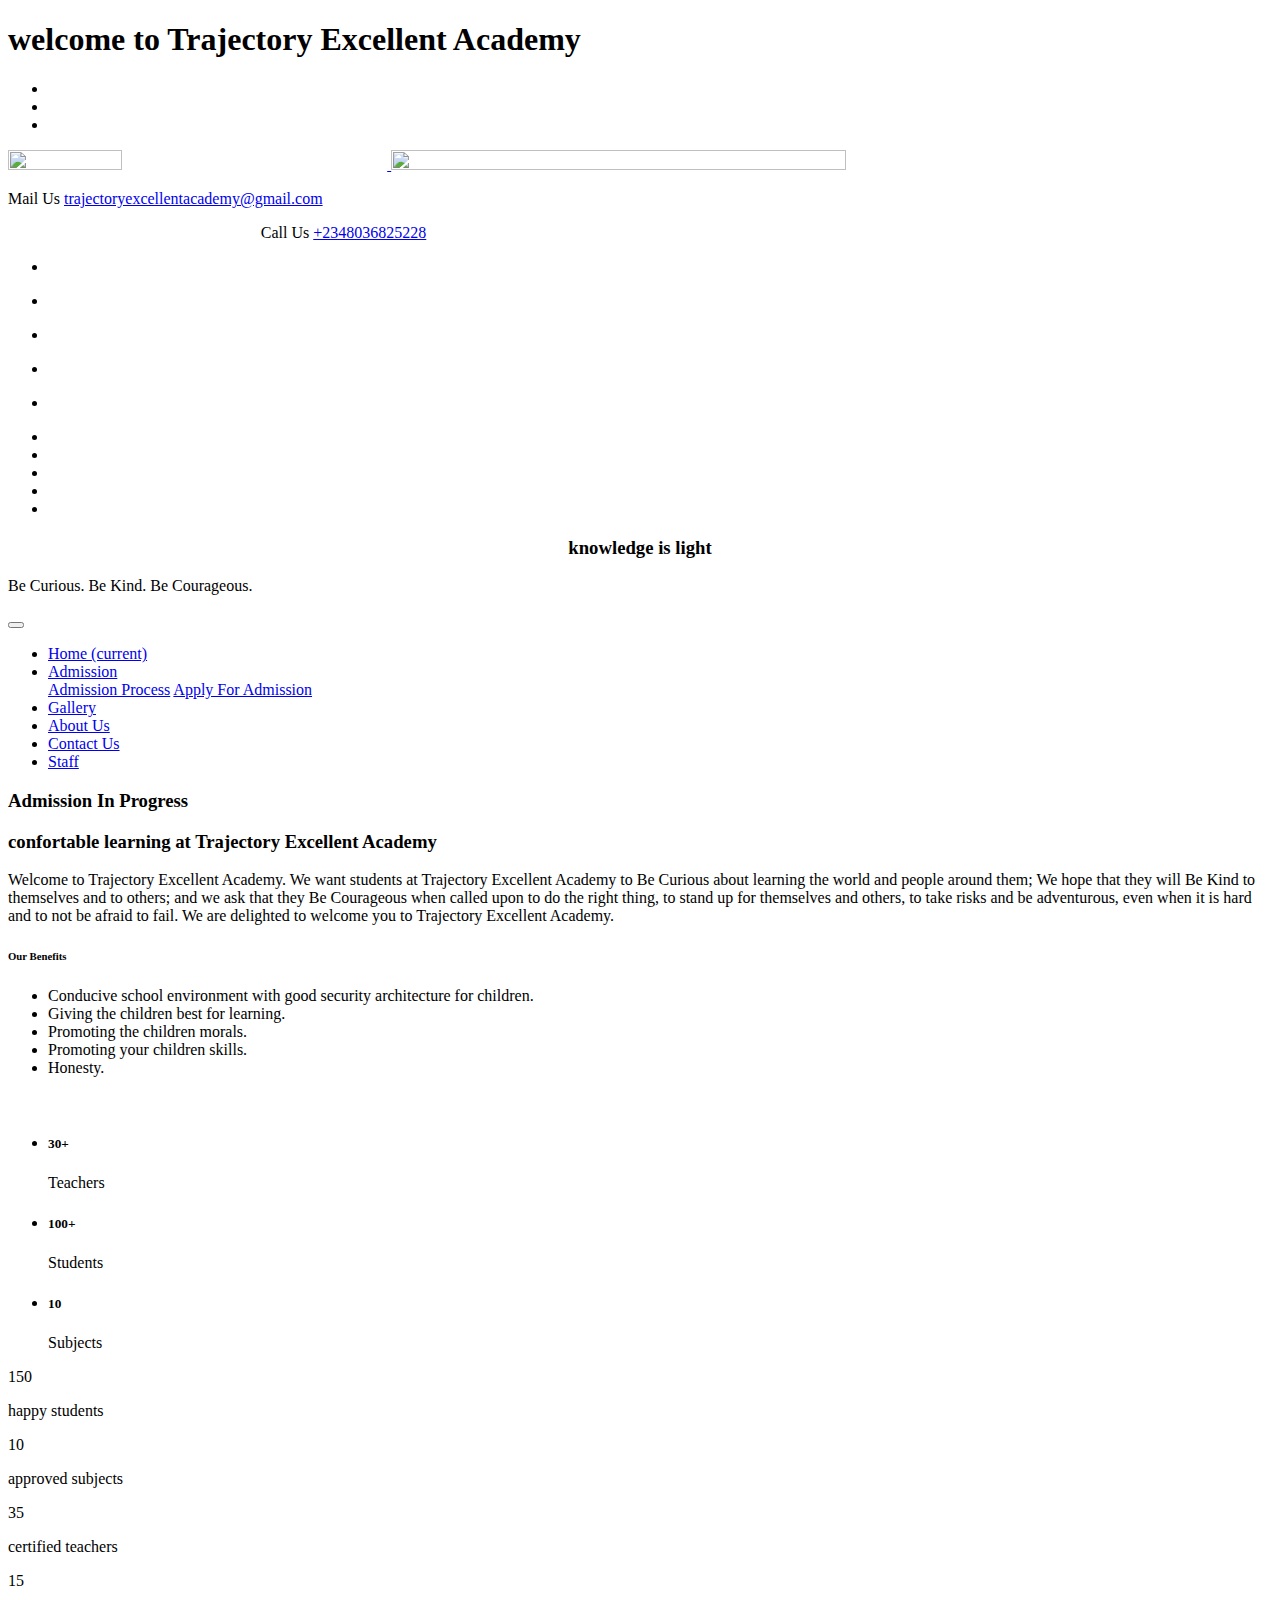
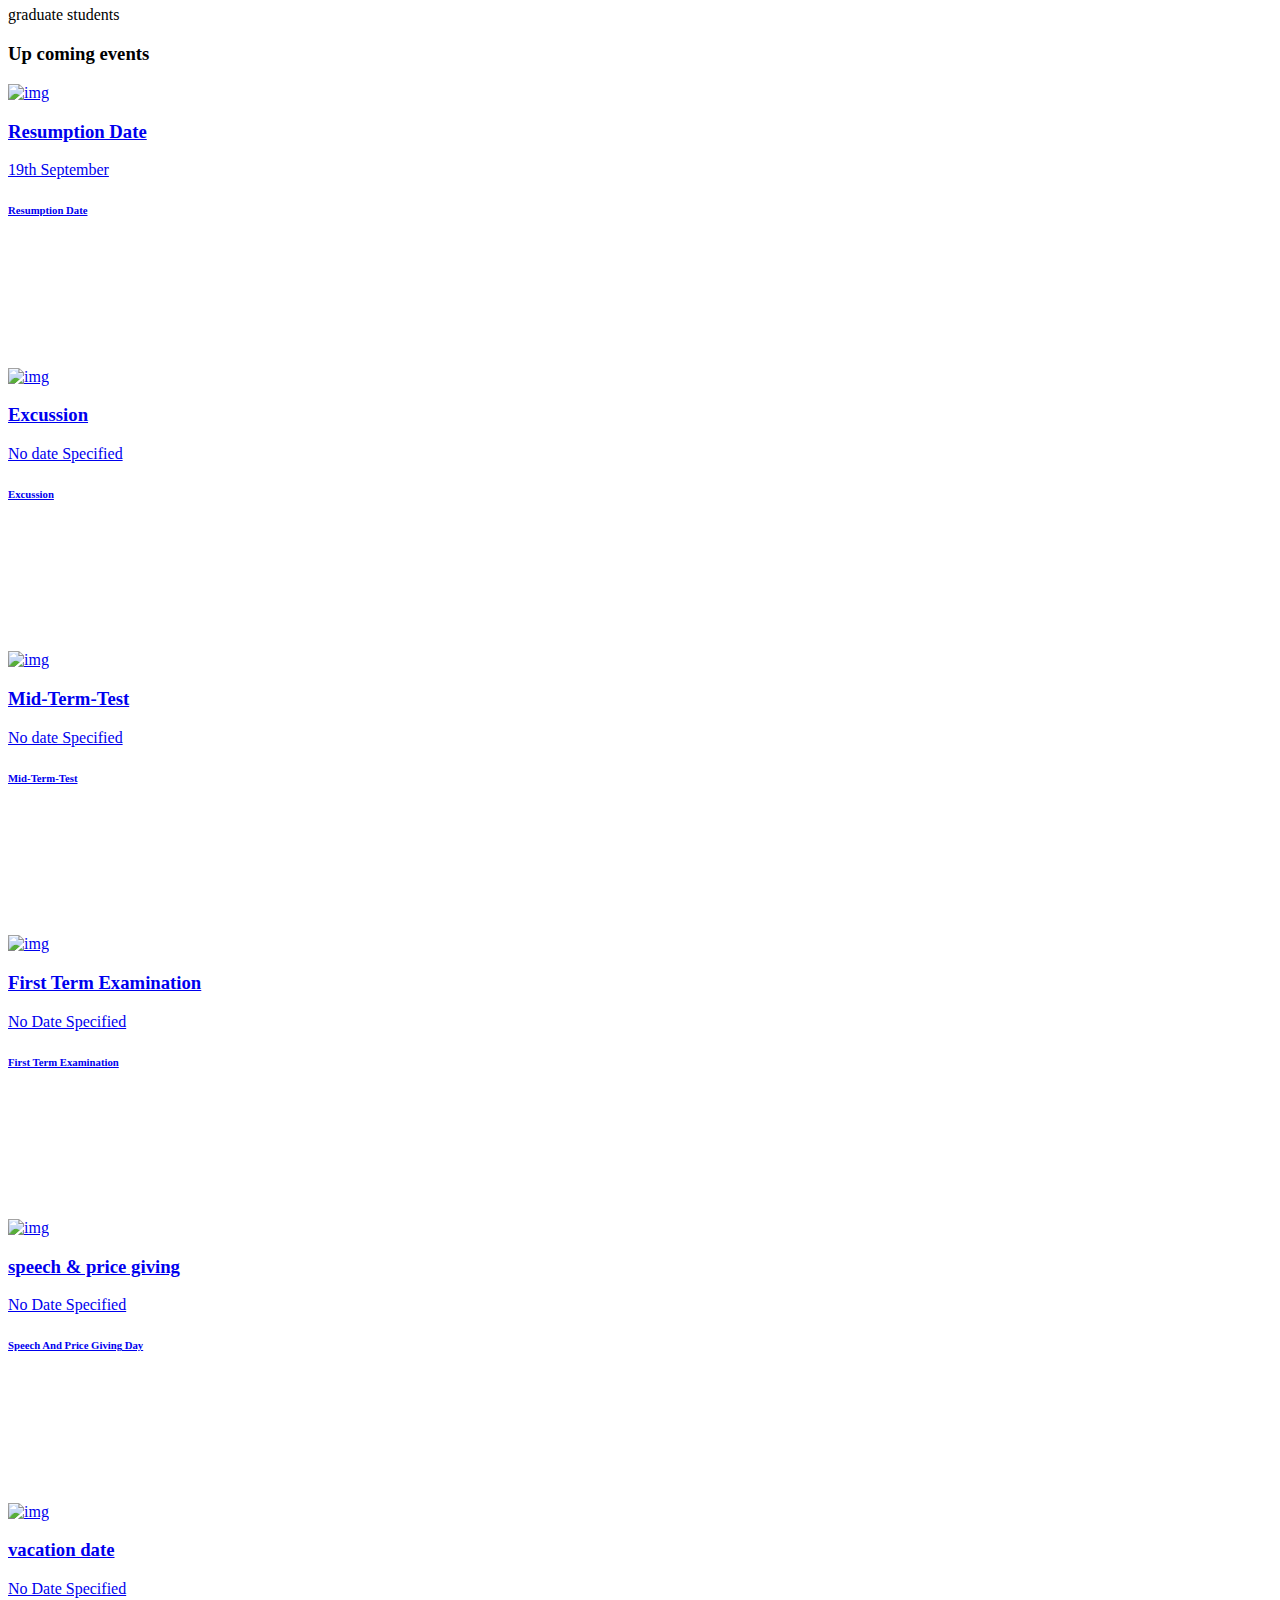
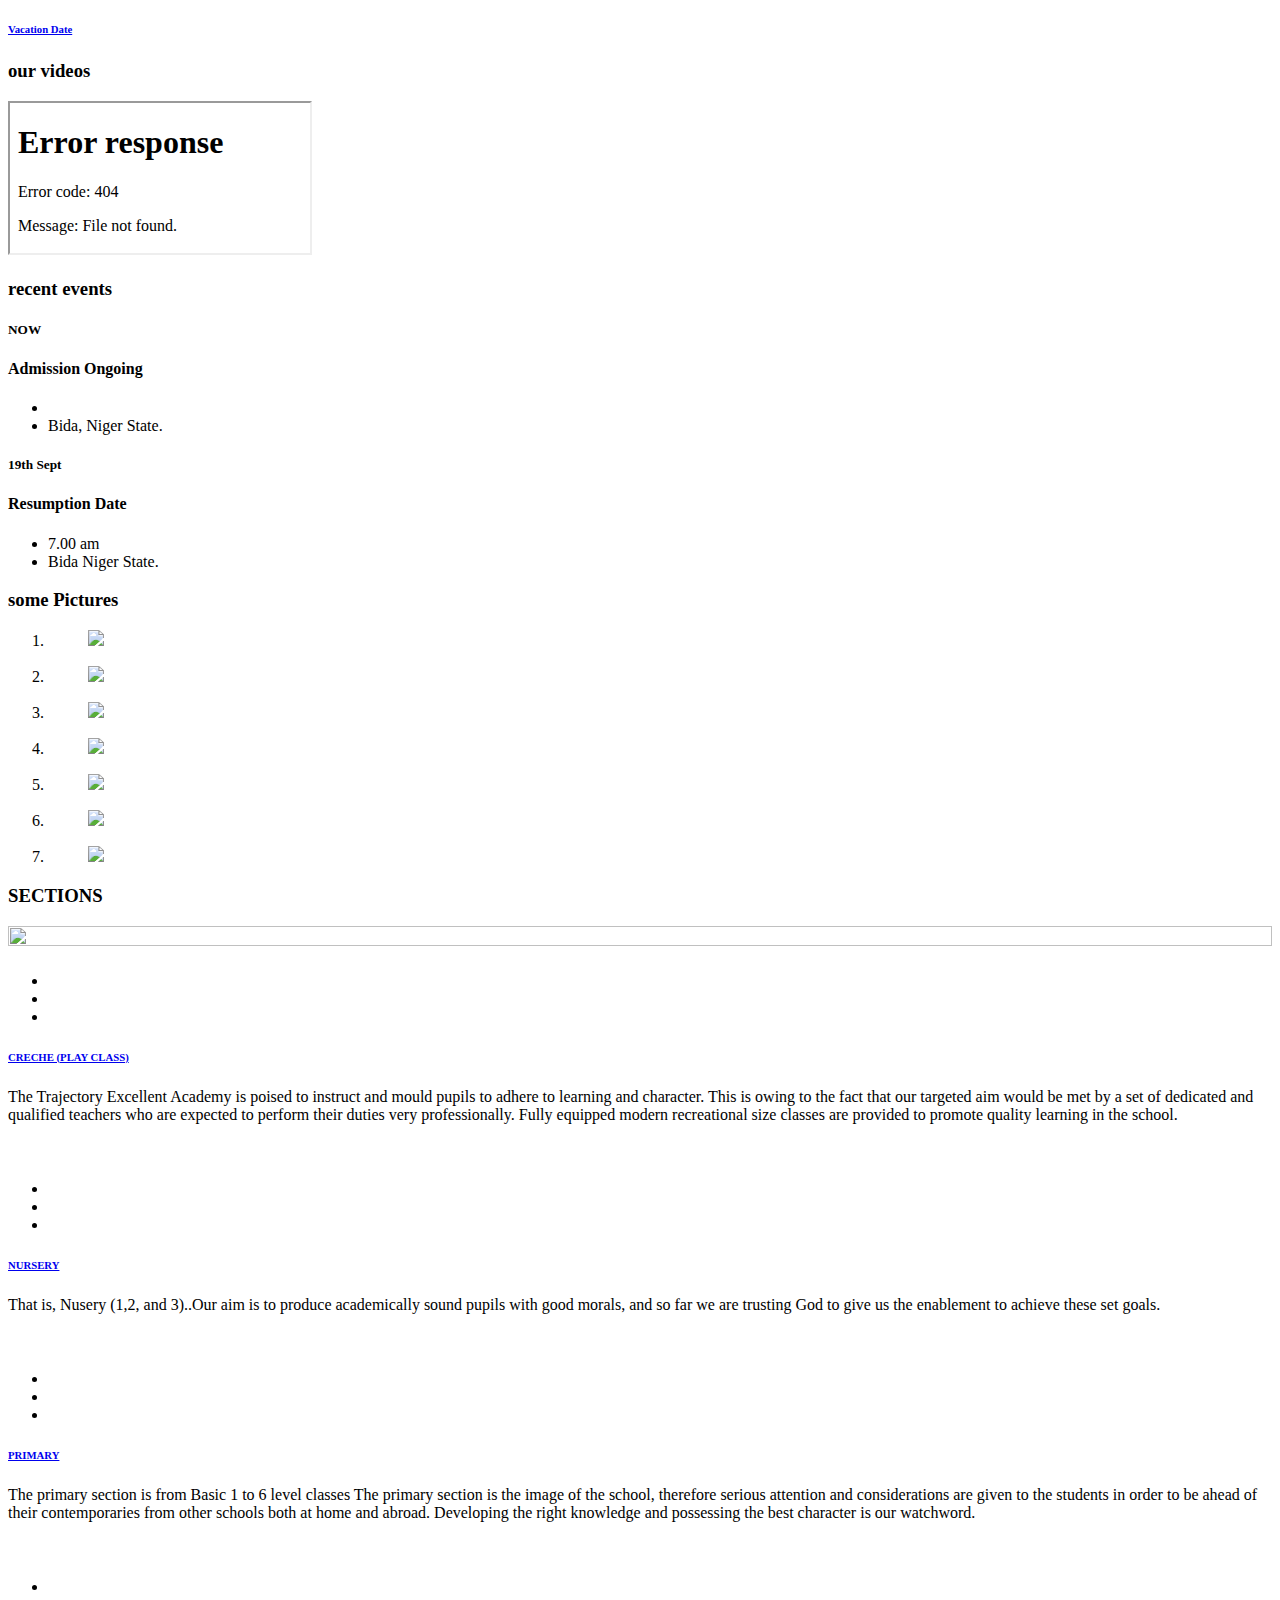
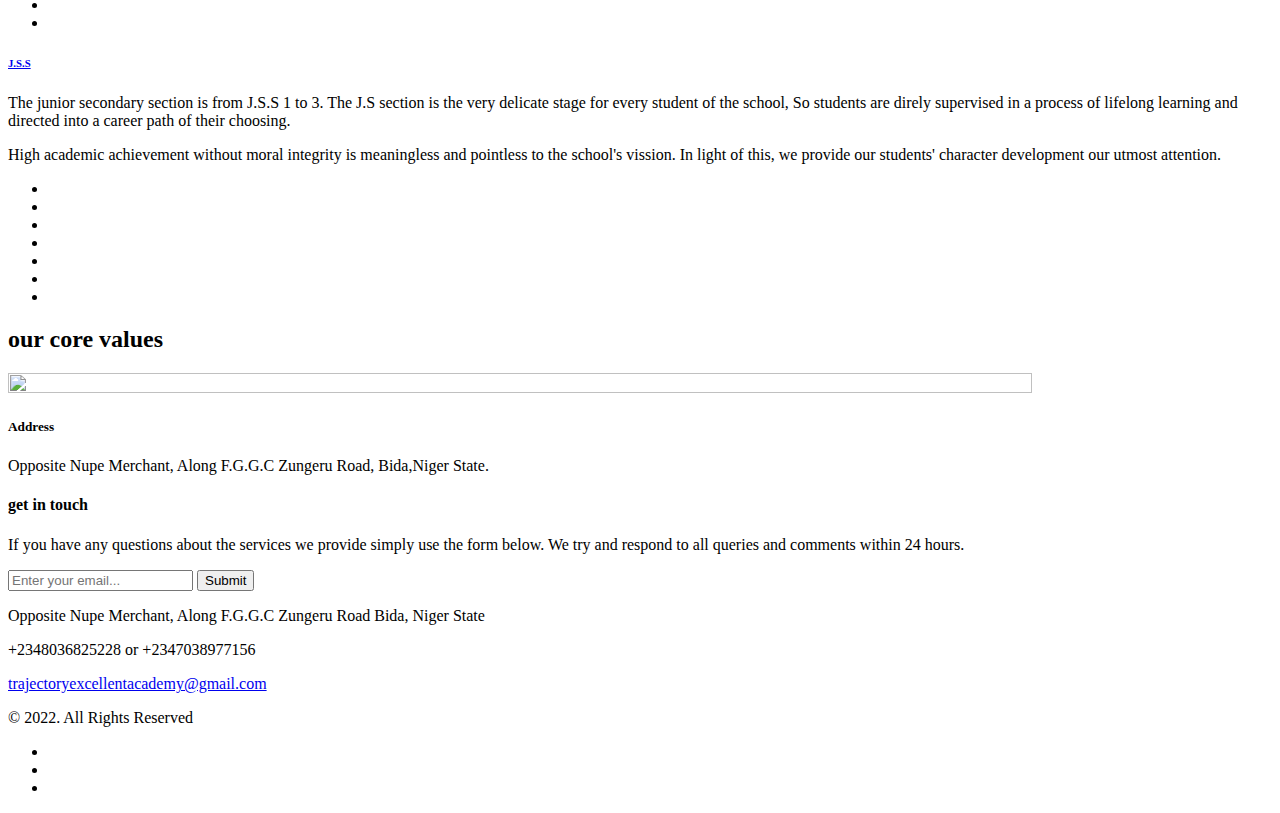
==== commit d449c888: "Add files via upload" ====
--- a/index.html
+++ b/index.html
@@ -274,7 +274,7 @@
 
 	<!-- course-->
 	<div class="classes py-5">
-		<div class="container py-xl-5 py-lg-3">
+		<div class="container py-xl-5 py-lg-3" id="Up-coming">
 			<h3 class="title text-capitalize font-weight-light text-dark text-center mb-sm-5 mb-4">Up coming
 				<span class="font-weight-bold">events</span>
 			</h3>
@@ -283,7 +283,7 @@
 					<!-- Left to right -->
 					<!-- normal -->
 					<div class="ih-item circle effect16 left_to_right mx-auto">
-						<a href="language.html">
+						<a href="#Up-coming">
 							<div class="img">
 								<img src="images/c1.jpg" alt="img" class="img-fluid rounded-circle">
 							</div>
@@ -294,7 +294,7 @@
 						</a>
 					</div>
 					<h6 class="small-heading text-capitalize text-center mt-4">
-						<a href="language.html" class="text-dark">Resumption Date
+						<a href="#Up-coming" class="text-dark">Resumption Date
 							<i class="fas fa-long-arrow-alt-right ml-1"></i>
 						</a>
 					</h6>
@@ -305,7 +305,7 @@
 					<!-- Left to right -->
 					<!-- normal -->
 					<div class="ih-item circle effect16 left_to_right mx-auto">
-						<a href="communication.html">
+						<a href="#Up-coming">
 							<div class="img">
 								<img src="images/exc.jpg" height="90%" width="150%" style="margin-top:10%;" alt="img" class="img-fluid rounded-circle">
 							</div>
@@ -316,7 +316,7 @@
 						</a>
 					</div>
 					<h6 class="small-heading text-capitalize text-center mt-4">
-						<a href="communication.html" class="text-dark">Excussion
+						<a href="#Up-coming" class="text-dark">Excussion
 							<i class="fas fa-long-arrow-alt-right ml-1"></i>
 						</a>
 					</h6>
@@ -327,7 +327,7 @@
 					<!-- Left to right -->
 					<!-- normal -->
 					<div class="ih-item circle effect16 left_to_right mx-auto">
-						<a href="business.html">
+						<a href="#Up-coming">
 							<div class="img">
 								<img src="images/bg3.jpg" height="90%" width="150%" style="margin-top:10%;"  alt="img" class="img-fluid rounded-circle">
 							</div>
@@ -338,7 +338,7 @@
 						</a>
 					</div>
 					<h6 class="small-heading text-capitalize text-center mt-4">
-						<a href="business.html" class="text-dark">Mid-Term-Test
+						<a href="#Up-coming" class="text-dark">Mid-Term-Test
 							<i class="fas fa-long-arrow-alt-right ml-1"></i>
 						</a>
 					</h6>
@@ -351,7 +351,7 @@
 					<!-- Left to right -->
 					<!-- normal -->
 					<div class="ih-item circle effect16 left_to_right mx-auto">
-						<a href="software.html">
+						<a href="#Up-coming">
 							<div class="img">
 								<img src="images/bg21.jpg" height="90%" width="150%" style="margin-top:10%;" alt="img" class="img-fluid rounded-circle">
 							</div>
@@ -362,7 +362,7 @@
 						</a>
 					</div>
 					<h6 class="small-heading text-capitalize text-center mt-4">
-						<a href="software.html" class="text-dark">First Term Examination
+						<a href="#Up-coming" class="text-dark">First Term Examination
 							<i class="fas fa-long-arrow-alt-right ml-1"></i>
 						</a>
 					</h6>
@@ -373,7 +373,7 @@
 					<!-- Left to right -->
 					<!-- normal -->
 					<div class="ih-item circle effect16 left_to_right mx-auto">
-						<a href="social_media.html">
+						<a href="#Up-coming">
 							<div class="img">
 								<img src="images/bg66.jpg" height="40%" width="180%" style="margin-top:10%;" alt="img" class="img-fluid rounded-circle">
 							</div>
@@ -384,7 +384,7 @@
 						</a>
 					</div>
 					<h6 class="small-heading text-capitalize text-center mt-4">
-						<a href="social_media.html" class="text-dark">Speech And Price Giving Day
+						<a href="#Up-coming" class="text-dark">Speech And Price Giving Day
 							<i class="fas fa-long-arrow-alt-right ml-1"></i>
 						</a>
 					</h6>
@@ -395,7 +395,7 @@
 					<!-- Left to right -->
 					<!-- normal -->
 					<div class="ih-item circle effect16 left_to_right mx-auto">
-						<a href="photography.html">
+						<a href="#Up-coming">
 							<div class="img">
 								<img src="images/bg29.jpg" height="90%" width="150%" style="margin-top:10%;" alt="img" class="img-fluid rounded-circle">
 							</div>
@@ -406,7 +406,7 @@
 						</a>
 					</div>
 					<h6 class="small-heading text-capitalize text-center mt-4">
-						<a href="photography.html" class="text-dark">Vacation Date
+						<a href="#Up-coming" class="text-dark">Vacation Date
 							<i class="fas fa-long-arrow-alt-right ml-1"></i>
 						</a>
 					</h6>
@@ -808,7 +808,6 @@
 					<p class="conta-para-style border-left pl-4">If you have any questions about the services we provide simply use the form below. We try and respond to all queries
 						and comments within 24 hours.</p>
 					<div class="subscribe-w3ls my-xl-5 my-4">
-						<h6 class="text-white text-capitalize mb-4"></h6>
 						<form action="#" method="post" class="subscribe_form">
 							<input class="form-control" type="email" name="email" placeholder="Enter your email..." required="">
 							<button href="mailto:trajectoryexcellentacademy@gmail.com" type="submit" class="btn btn-primary submit">Submit</button>
@@ -843,6 +842,7 @@
 							<li class="mx-2">
 								<a href="#" class="fab fa-instagram icon-border instagram rounded-circle"> </a>
 							</li>
+						</ul>	
 					</div>
 					<!-- //social icons -->
 				</div>
